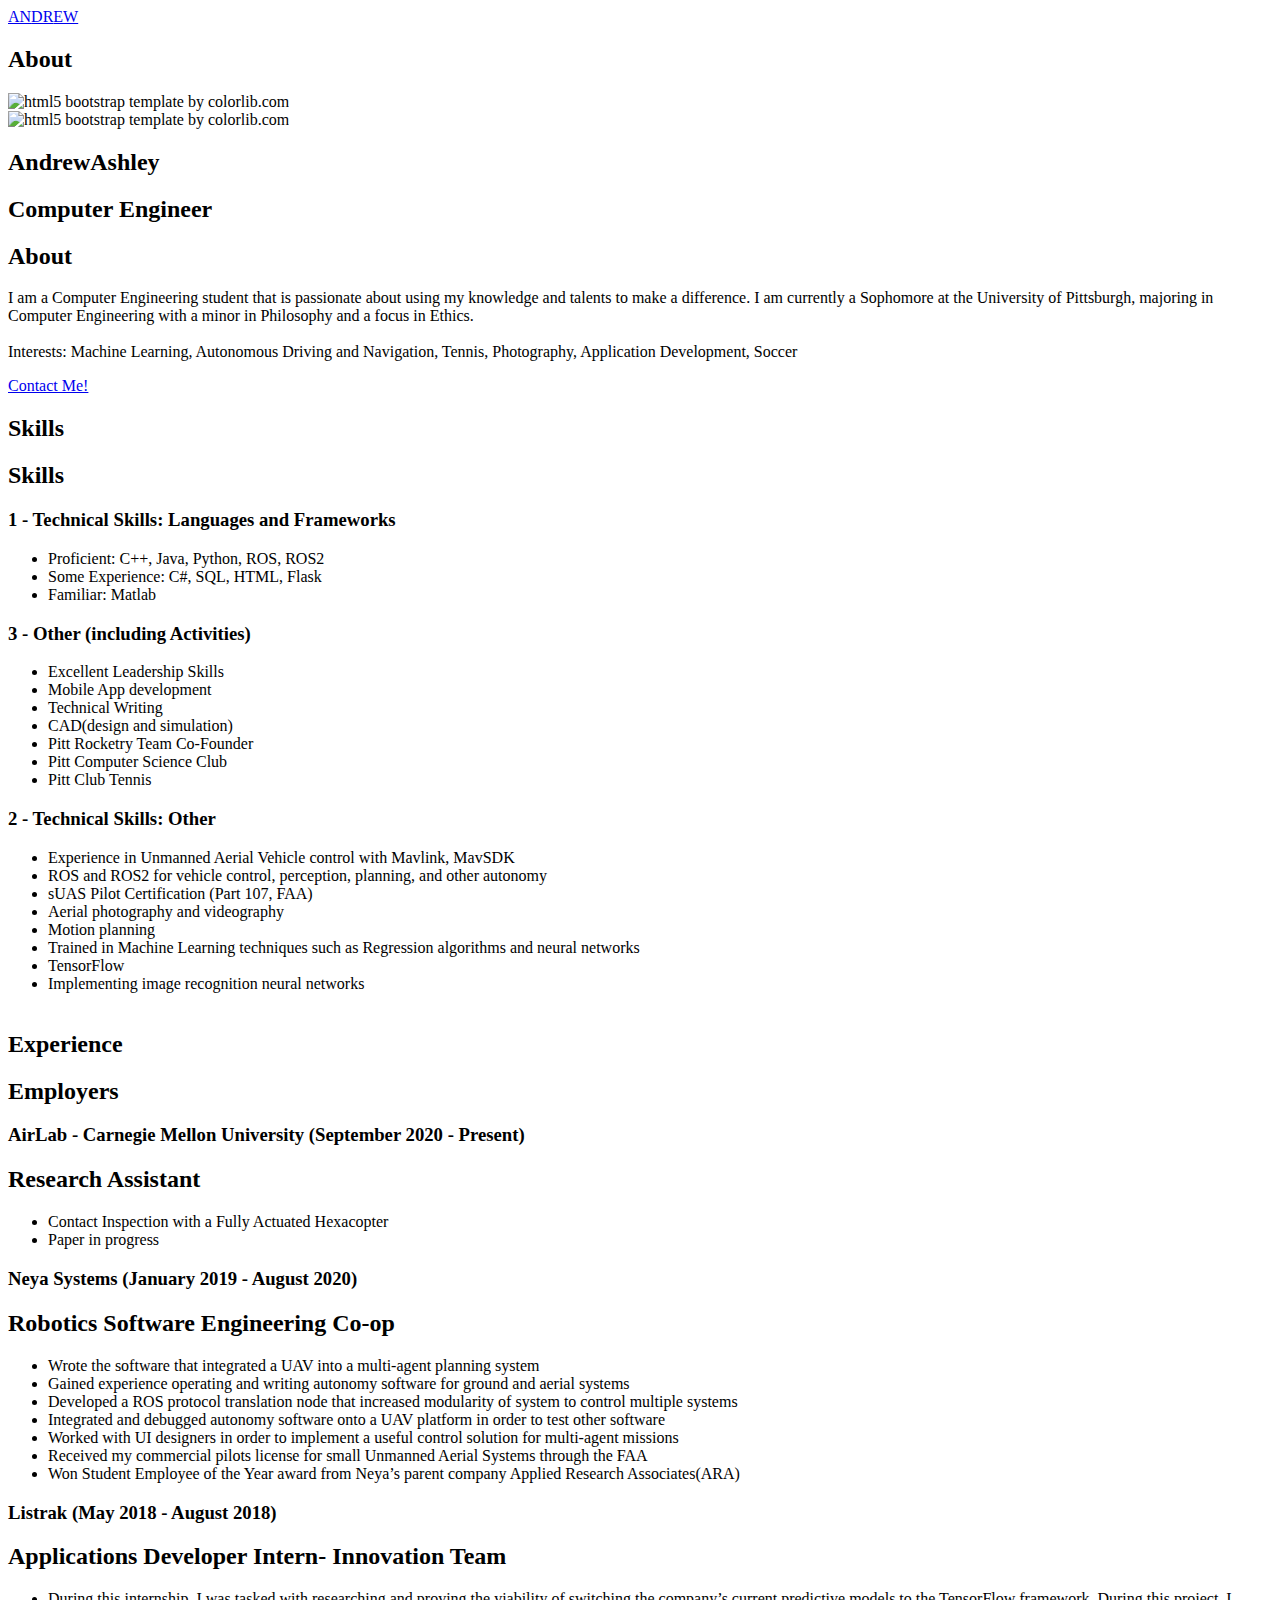
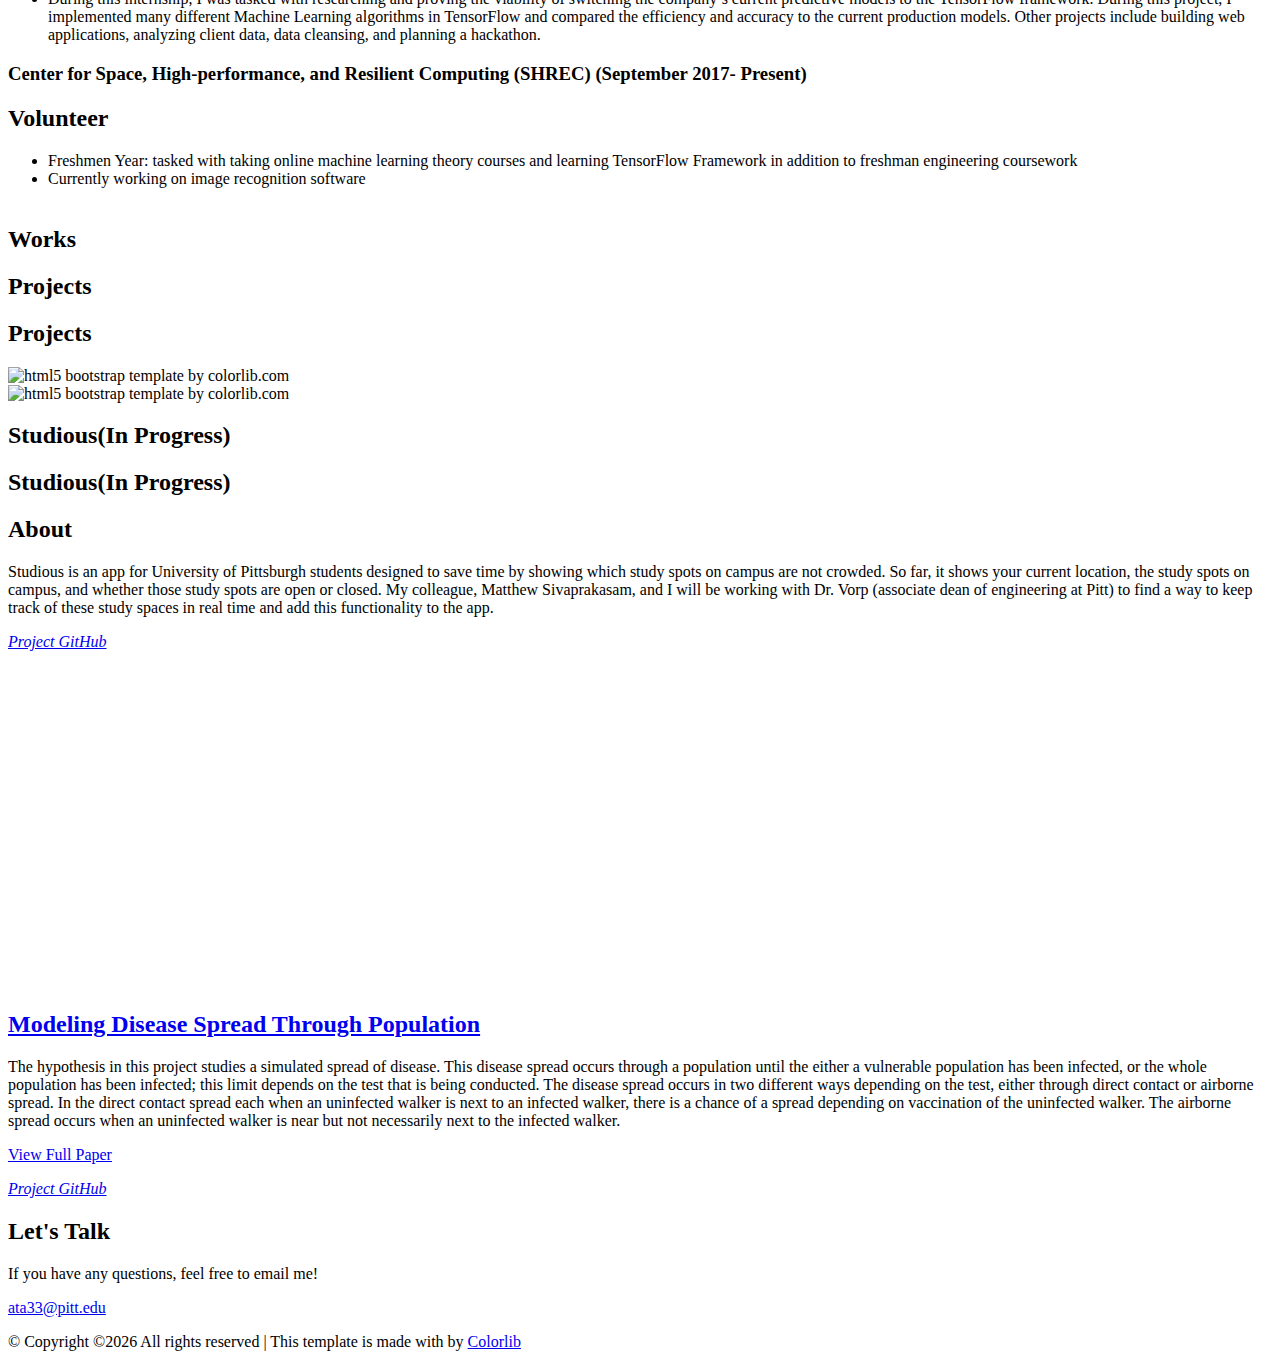
==== index.html @ 9982edd4 "Add files via upload" ====
<!DOCTYPE HTML>
<html>
	<head>
	<meta charset="utf-8">
	<meta http-equiv="X-UA-Compatible" content="IE=edge">
	<title>Andrew Ashley</title>
	<meta name="viewport" content="width=device-width, initial-scale=1">
	<meta name="description" content="" />
	<meta name="keywords" content="" />
	<meta name="author" content="" />

  <!-- Facebook and Twitter integration -->
	<meta property="og:title" content=""/>
	<meta property="og:image" content=""/>
	<meta property="og:url" content=""/>
	<meta property="og:site_name" content=""/>
	<meta property="og:description" content=""/>
	<meta name="twitter:title" content="" />
	<meta name="twitter:image" content="" />
	<meta name="twitter:url" content="" />
	<meta name="twitter:card" content="" />

	<!-- Place favicon.ico and apple-touch-icon.png in the root directory -->
	<link rel="shortcut icon" href="favicon.ico">

	<link href="https://fonts.googleapis.com/css?family=Karla:400,700" rel="stylesheet">
	<link href="https://fonts.googleapis.com/css?family=Playfair+Display:400,400i,700" rel="stylesheet">

	<!-- Animate.css -->
	<link rel="stylesheet" href="css/animate.css">
	<!-- Icomoon Icon Fonts-->
	<link rel="stylesheet" href="css/icomoon.css">
	<!-- Bootstrap  -->
	<link rel="stylesheet" href="css/bootstrap.css">
	<!-- Owl Carousel -->
	<link rel="stylesheet" href="css/owl.carousel.min.css">
	<link rel="stylesheet" href="css/owl.theme.default.min.css">
	<!-- Magnific Popup -->
	<link rel="stylesheet" href="css/magnific-popup.css">

	<link rel="stylesheet" href="css/style.css">


	<!-- Modernizr JS -->
	<script src="js/modernizr-2.6.2.min.js"></script>
	<!-- FOR IE9 below -->
	<!--[if lt IE 9]>
	<script src="js/respond.min.js"></script>
	<![endif]-->

	</head>
	<body>

	<!--<nav id="colorlib-main-nav" role="navigation">
		<a href="#" class="js-colorlib-nav-toggle colorlib-nav-toggle active"><i></i></a>
		<div class="js-fullheight colorlib-table">
			<div class="colorlib-table-cell js-fullheight">
				<div class="row">
					<div class="col-md-12">
						<div class="form-group">
							<input type="text" class="form-control" id="search" placeholder="Enter any key to search...">
							<button type="submit" class="btn btn-primary"><i class="icon-search3"></i></button>
						</div>
					</div>
				</div>
				<div class="row">
					<div class="col-md-12">
						<ul>
							<li class="active"><a href="index.html">Home</a></li>
							<li><a href="work.html">Work</a></li>
							<li><a href="about.html">About</a></li>
							<li><a href="contact.html">Contact</a></li>
						</ul>
					</div>
				</div>
			</div>
		</div>
	</nav>
	-->
	<div id="colorlib-page">
		<header>
			<div class="container">
				<div class="row">
					<div class="col-md-12">
						<div class="colorlib-navbar-brand">
							<a class="colorlib-logo" href="index.html"><span>AN</span><span>DR</span><span>EW</span></a>
						</div>
						<a href="#" class="js-colorlib-nav-toggle colorlib-nav-toggle"><i></i></a>
					</div>
				</div>
			</div>
		</header>
		<div id="colorlib-about">
			<div class="container">
				<div class="row text-center">
					<h2 class="bold">About</h2>
				</div>
				<div class="row">
					<div class="col-md-5 animate-box">
						<div class="owl-carousel3">
							<div class="item">
								<img class="img-responsive about-img" src="images/about.jpg" alt="html5 bootstrap template by colorlib.com">
							</div>
							<div class="item">
								<img class="img-responsive about-img" src="images/about-2.jpg" alt="html5 bootstrap template by colorlib.com">
							</div>
						</div>
					</div>
					<div class="col-md-6 col-md-push-1 animate-box">
						<div class="about-desc">
							<div class="owl-carousel3">
								<div class="item">
									<h2><span>Andrew</span><span>Ashley</span></h2>
								</div>
								<div class="item">
									<h2><span>Computer Engineer</span></h2>
								</div>
							</div>
							<div class="desc">
								<div class="rotate">
									<h2 class="heading">About</h2>
								</div>
								<p>I am a Computer Engineering student that is passionate about using my knowledge and talents to make a difference. I am currently a Sophomore at the University of Pittsburgh, majoring in Computer Engineering with a minor in Philosophy and a focus in Ethics.
								<br><br/>
								Interests: Machine Learning, Autonomous Driving and Navigation, Tennis, Photography, Application Development, Soccer
								</p>
								<p class="colorlib-social-icons">
									<a href="https://www.linkedin.com/in/andrew-ashley"><i class="icon-linkedin"></i></a>
									<a href="contact.html#"><i class="icon-envelope2"></i></a>
									<a href="https://github.com/ata33"><i class="icon-github"></i></a>
									<a href="contact.html#"><i class="icon-map5"></i></a>

								</p>
								<p><a href="contact.html#" class="btn btn-primary btn-outline">Contact Me!</a></p>
							</div>
						</div>
					</div>
				</div>
			</div>
		</div>
		<div id="colorlib-services">
			<div class="container">
				<div class="row text-center">
					<h2 class="bold">Skills</h2>
				</div>
				<div class="row">
					<div class="col-md-12">
						<div class="services-flex">
							<div class="one-third">
								<div class="row">
									<div class="col-md-12 col-md-offset-0 animate-box intro-heading">
										<!--<span>My Services</span>-->
										<!--<h2>Here Are Some of My Skills</h2>-->
									</div>
								</div>
								<div class="row">
									<div class="col-md-12">
										<div class="rotate">
											<h2 class="heading">Skills</h2>
										</div>
									</div>
									<div class="col-md-6">
										<div class="services animate-box">
											<h3>1 - Technical Skills: Languages and Frameworks</h3>
											<ul>
												<li>Proficient: C++, Java, Python, ROS, ROS2</li>
												<li>Some Experience: C#, SQL, HTML, Flask</li>
												<li>Familiar: Matlab</li>


											</ul>
										</div>
										<div class="services animate-box">
											<h3>3 - Other (including Activities)</h3>
											<ul>
												<li>Excellent Leadership Skills</li>
												<li>Mobile App development</li>
												<li>Technical Writing</li>
												<li>CAD(design and simulation)</li>
												<li>Pitt Rocketry Team Co-Founder</li>
												<li>Pitt Computer Science Club</li>
												<li>Pitt Club Tennis</li>
											</ul>
										</div>
									</div>
									<div class="col-md-6">
										<div class="services animate-box">
											<h3>2 - Technical Skills: Other</h3>
											<ul>
												<li>Experience in Unmanned Aerial Vehicle control with Mavlink, MavSDK</li>
												<li>ROS and ROS2 for vehicle control, perception, planning, and other autonomy</li>
												<li>sUAS Pilot Certification (Part 107, FAA)</li>
												<li>Aerial photography and videography</li>
												<li>Motion planning</li>
												<li>Trained in Machine Learning techniques such as Regression algorithms and neural networks</li>
												<li>TensorFlow</li>
												<li>Implementing image recognition neural networks									</li>
												<br>
											</ul>
										</div>
									</div>
								</div>
							</div>
							<div class="one-forth services-img" style="background-image: url(images/walking.gif);">
							</div>
						</div>
					</div>
				</div>
			</div>
		</div>
<div id="colorlib-services">
			<div class="container">
				<div class="row text-center">
					<h2 class="bold">Experience</h2>
				</div>
				<div class="row">
					<div class="col-md-12">
						<div class="services-flex">
							<div class="one-third">
								<div class="row">
									<div class="col-md-12 col-md-offset-0 animate-box intro-heading">
										<!--<span>My Services</span>-->
										<!--<h2>Here Are Some of My Skills</h2>-->
									</div>
								</div>
								<div class="row">
									<div class="col-md-12">
										<div class="rotate">
											<h2 class="heading">Employers</h2>
										</div>
									</div>
									<div class="col-md-12 col-md-offset-6">
										<div class="services animate-box">
											<h3>AirLab - Carnegie Mellon University (September 2020 - Present)</h3>
											<h2>Research Assistant</h2>
											<ul>
												<li>Contact Inspection with a Fully Actuated Hexacopter</li>
												<li>Paper in progress</li>
											</ul>
										</div>
										<div class="col-md-12">
											<div class="services animate-box">
												<h3>Neya Systems (January 2019 - August 2020)</h3>
												<h2>Robotics Software Engineering Co-op</h2>
												<ul>
													<li>Wrote the software that integrated a UAV into a multi-agent planning system</li>
													<li>Gained experience operating and writing autonomy software for ground and aerial systems </li>
													<li>Developed a ROS protocol translation node that increased modularity of system to control multiple systems</li>
													<li>Integrated and debugged autonomy software onto a UAV platform in order to test other software</li>
													<li>Worked with UI designers in order to implement a useful control solution for multi-agent missions</li>
													<li>Received my commercial pilots license for small Unmanned Aerial Systems through the FAA </li>
													<li>Won Student Employee of the Year award from Neya’s parent company Applied Research Associates(ARA)</li>

												</ul>
											</div>
										</div>
									<div class="col-md-12">
										<div class="services animate-box">
											<h3>Listrak (May 2018 - August 2018)</h3>
											<h2>Applications Developer Intern- Innovation Team</h2>
											<ul>
												<li> During this internship, I was tasked with researching and proving the viability of switching the company’s current predictive models to the TensorFlow framework. During this project, I implemented many different Machine Learning algorithms in TensorFlow and compared the efficiency and accuracy to the current production models. Other projects include building web applications, analyzing client data, data cleansing, and planning a hackathon. </li>

											</ul>
										</div>
									</div>
									<div class="col-md-12">
										<div class="services animate-box">
											<h3>Center for Space, High-performance, and Resilient Computing (SHREC) (September 2017- Present)</h3>
											<h2>Volunteer</h2>
											<ul>

												<li>Freshmen Year: tasked with taking online machine learning theory courses and learning TensorFlow Framework in addition to freshman engineering coursework</li>
												<li>Currently working on image recognition software</li>
												<br>
											</ul>
										</div>
									</div>
								</div>

							</div>

						</div>
						<!--<div class="one-forth services-img" style="background-image: url(images/listrak1.png);">
						</div>-->
					</div>
				</div>
			</div>
		</div>



		<div id="colorlib-work">
			<div class="container">
				<div class="row text-center">
					<h2 class="bold">Works</h2>
				</div>
				<div class="row">
					<div class="col-md-12 col-md-offset-0 text-center animate-box intro-heading">
						<h2>Projects</h2>
					</div>
				</div>
				<div class="row">
					<div class="col-md-12">
						<div class="rotate">
							<h2 class="heading">Projects</h2>
						</div>
					</div>
				</div>
				<div class="row">
					<!--<div class="col-md-12">
						<div class="work-entry animate-box">
							<a href="work.html" class="work-img" style="background-image: url(images/work-1.jpg);">
								<div class="display-t">
									<div class="work-name">
										<h2>Pursuing Best</h2>
									</div>
								</div>
							</a>
							<div class="col-md-4 col-md-offset-4">
								<div class="desc">
									<p>Far far away, behind the word mountains, far from the countries Vokalia and Consonantia, there live the blind texts. Separated they live in Bookmarksgrove right at the coast of the Semantics, a large language ocean.</p>
									<p class="read"><a href="#">View details</a></p>
								</div>
							</div>
						</div>
					</div>-->

					<div class="col-md-5 animate-box">
						<div class="owl-carousel3">
							<div class="item">
								<img class="img-responsive about-img" src="images/mainscreen.jpg" alt="html5 bootstrap template by colorlib.com">
							</div>
							<div class="item">
								<img class="img-responsive about-img" src="images/mainscreen.jpg" alt="html5 bootstrap template by colorlib.com">
							</div>
						</div>
					</div>
					<div class="col-md-6 col-md-push-1 animate-box">
						<div class="about-desc">
							<div class="owl-carousel3">
								<div class="item">
									<h2><span>Studious(In Progress)</span></h2>
								</div>
								<div class="item">
									<h2><span>Studious(In Progress)</span></h2>
								</div>
							</div>
							<div class="desc">
								<div class="rotate">
									<h2 class="heading">About</h2>
								</div>
								<p>Studious is an app for University of Pittsburgh students designed to save time by showing which study spots on campus are not crowded. So far, it shows your current location, the study spots on campus, and whether those study spots are open or closed. My colleague, Matthew Sivaprakasam, and I will be working with Dr. Vorp (associate dean of engineering at Pitt) to find a way to keep track of these study spaces in real time and add this functionality to the app. </p>
								<p class="colorlib-social-icons">
									<a href="#"><i class="icon-github"> Project GitHub</i></a>
								</p>
								<br></br><br></br><br></br><br></br><br></br><br></br><br></br><br></br><br></br>
							</div>
						</div>
					</div>


					<div class="col-md-12">
						<div class="work-entry animate-box">
							<a href="work.html" class="work-img" style="background-image: url(images/city.jpg);">
								<div class="display-t">
									<div class="work-name">
										<h2>Modeling Disease Spread Through Population</h2>
									</div>
								</div>
							</a>
							<div class="col-md-6 col-md-offset-3">
								<div class="desc">
									<p>The hypothesis in this project studies a simulated spread of disease. This disease spread occurs through a population until the either a vulnerable population has been infected, or the whole population has been infected; this limit depends on the test that is being conducted. The disease spread occurs in two different ways depending on the test, either through direct contact or airborne spread. In the direct contact spread each when an uninfected walker is next to an infected walker, there is a chance of a spread depending on vaccination of the uninfected walker. The airborne spread occurs when an uninfected walker is near but not necessarily next to the infected walker.</p>
									<p class="read"><a href="work.html#">View Full Paper</a></p>
									<p class="colorlib-social-icons">
									<a href="https://github.com/ata33/diseaseSpreadModel"><i class="icon-github"> Project GitHub</i></a>
								</p>
								</div>
							</div>
						</div>
					</div>
				</div>
			</div>
		</div>



		<!--<div id="colorlib-testimony">
			<div class="container">
				<div class="row text-center">
					<h2 class="bold">Testimonies</h2>
				</div>
				<div class="row">
					<div class="col-md-12 col-md-offset-0 text-center animate-box intro-heading">
						<span>Testimonies</span>
						<h2>Clients Says</h2>
					</div>
				</div>
				<div class="row">
					<div class="col-md-12">
						<div class="rotate">
							<h2 class="heading">Says</h2>
						</div>
					</div>
				</div>
				<div class="row animate-box">
					<div class="owl-carousel">
						<div class="item">
							<div class="col-md-12 text-center">
								<div class="testimony">
									<blockquote>
										<p>"A small river named Duden flows by their place and supplies it with the necessary regelialia.</p>
										<span>" &mdash; George Brooks</span>
									</blockquote>
								</div>
							</div>
						</div>
						<div class="item">
							<div class="col-md-12 text-center">
								<div class="testimony">
									<blockquote>
										<p>"Even the all-powerful Pointing has no control about the blind texts it is an almost unorthographic life One day however a small line of blind text by the name of Lorem Ipsum decided to leave for the far World of Grammar.</p>
										<span>" &mdash; Daniel Foster</span>
									</blockquote>
								</div>
							</div>
						</div>
						<div class="item">
							<div class="col-md-12 text-center">
								<div class="testimony">
									<blockquote>
										<p>"When she reached the first hills of the Italic Mountains, she had a last view back on the skyline of her hometown Bookmarksgrove</p>
										<span>" &mdash; Liam Jenkins</span>
									</blockquote>
								</div>
							</div>
						</div>
					</div>
				</div>
			</div>
		</div>-->

		<footer>
			<div id="footer">
				<div class="container">
					<div class="row">
						<div class="col-md-12">
							<div class="row">
								<div class="col-md-10">
									<h2>Let's Talk</h2>
									<p>If you have any questions, feel free to email me!</p>
									<p><a href="#">ata33@pitt.edu</a></p>
									<p class="colorlib-social-icons">
										<a href="https://www.linkedin.com/in/andrew-ashley"><i class="icon-linkedin"></i></a>
										<a href="contact.html#"><i class="icon-envelope2"></i></a>
										<a href="#"><i class="icon-github"></i></a>
										<a href="contact.html#"><i class="icon-map5"></i></a>
									</p>
								</div>
							</div>
						</div>
						<!--<div class="col-md-4 col-pb-sm">
							<h2>Latest Blog</h2>
							<div class="f-entry">
								<a href="#" class="featured-img" style="background-image: url(images/img-1.jpg);"></a>
								<div class="desc">
									<span>February 15, 2018</span>
									<h3><a href="#">Art Gallery in Japan</a></h3>
								</div>
							</div>
							<div class="f-entry">
								<a href="#" class="featured-img" style="background-image: url(images/img-2.jpg);"></a>
								<div class="desc">
									<span>February 9, 2018</span>
									<h3><a href="#">A Japanese Constellation</a></h3>
								</div>
							</div>
							<div class="f-entry">
								<a href="#" class="featured-img" style="background-image: url(images/img-3.jpg);"></a>
								<div class="desc">
									<span>February 15, 2018</span>
									<h3><a href="#">Road Trip</a></h3>
								</div>
							</div>
						</div>
						<div class="col-md-4 col-pb-sm">
							<h2>Newsletter</h2>
							<p>A small river named Duden flows by their place and supplies it with the necessary regelialia</p>
							<div class="subscribe text-center">
								<div class="form-group">
									<input type="text" class="form-control text-center" placeholder="Enter Email address">
									<input type="submit" value="Subscribe" class="btn btn-primary btn-custom">
								</div>
							</div>
						</div>
					</div>-->
					<div class="row">
						<div class="col-md-12 text-center">
							<p>
								&copy; <!-- Link back to Colorlib can't be removed. Template is licensed under CC BY 3.0. -->
Copyright &copy;<script>document.write(new Date().getFullYear());</script> All rights reserved | This template is made with <i class="icon-heart4" aria-hidden="true"></i> by <a href="https://colorlib.com" target="_blank">Colorlib</a>
<!-- Link back to Colorlib can't be removed. Template is licensed under CC BY 3.0. -->
							</p>
						</div>
					</div>
				</div>
			</div>
		</footer>

	</div>

	<!-- jQuery -->
	<script src="js/jquery.min.js"></script>
	<!-- jQuery Easing -->
	<script src="js/jquery.easing.1.3.js"></script>
	<!-- Bootstrap -->
	<script src="js/bootstrap.min.js"></script>
	<!-- Waypoints -->
	<script src="js/jquery.waypoints.min.js"></script>
	<!-- Owl Carousel -->
	<script src="js/owl.carousel.min.js"></script>
	<!-- Magnific Popup -->
	<script src="js/jquery.magnific-popup.min.js"></script>
	<script src="js/magnific-popup-options.js"></script>

	<!-- Main JS (Do not remove) -->
	<script src="js/main.js"></script>

	</body>
</html>
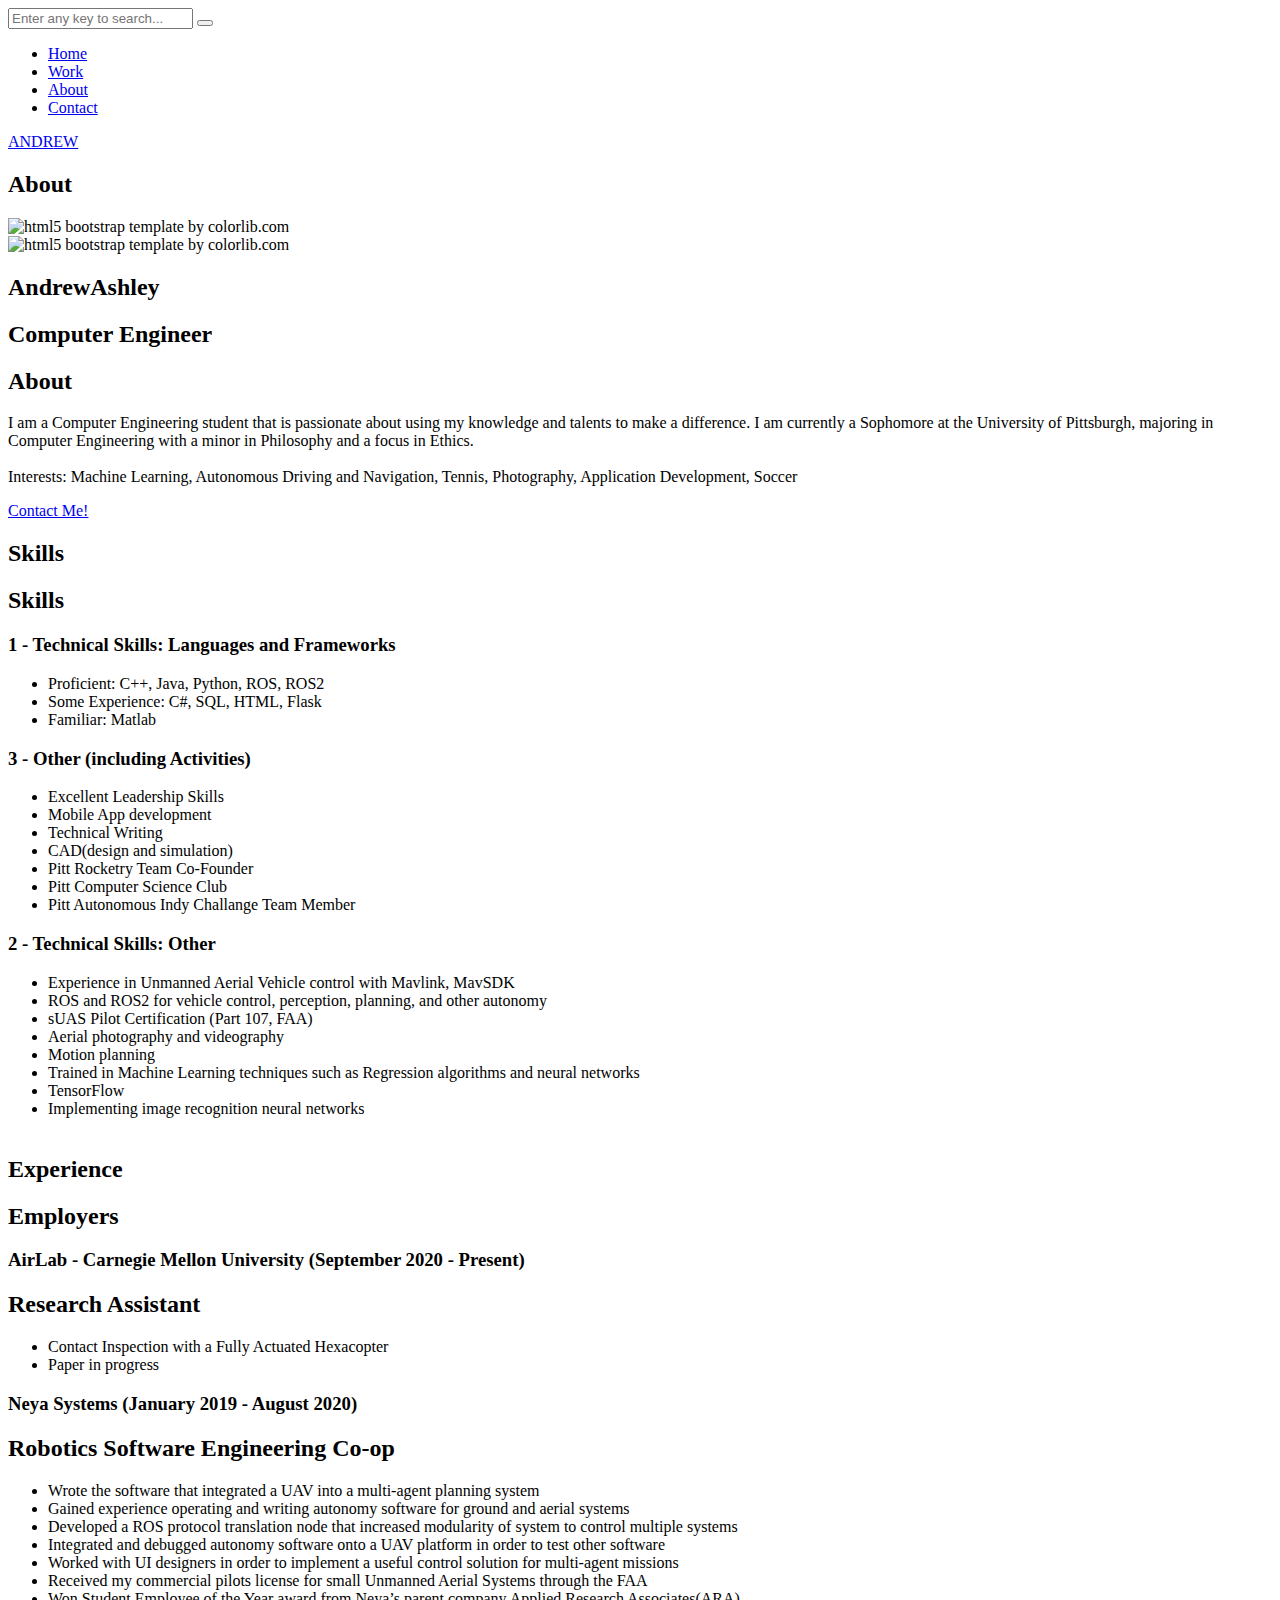
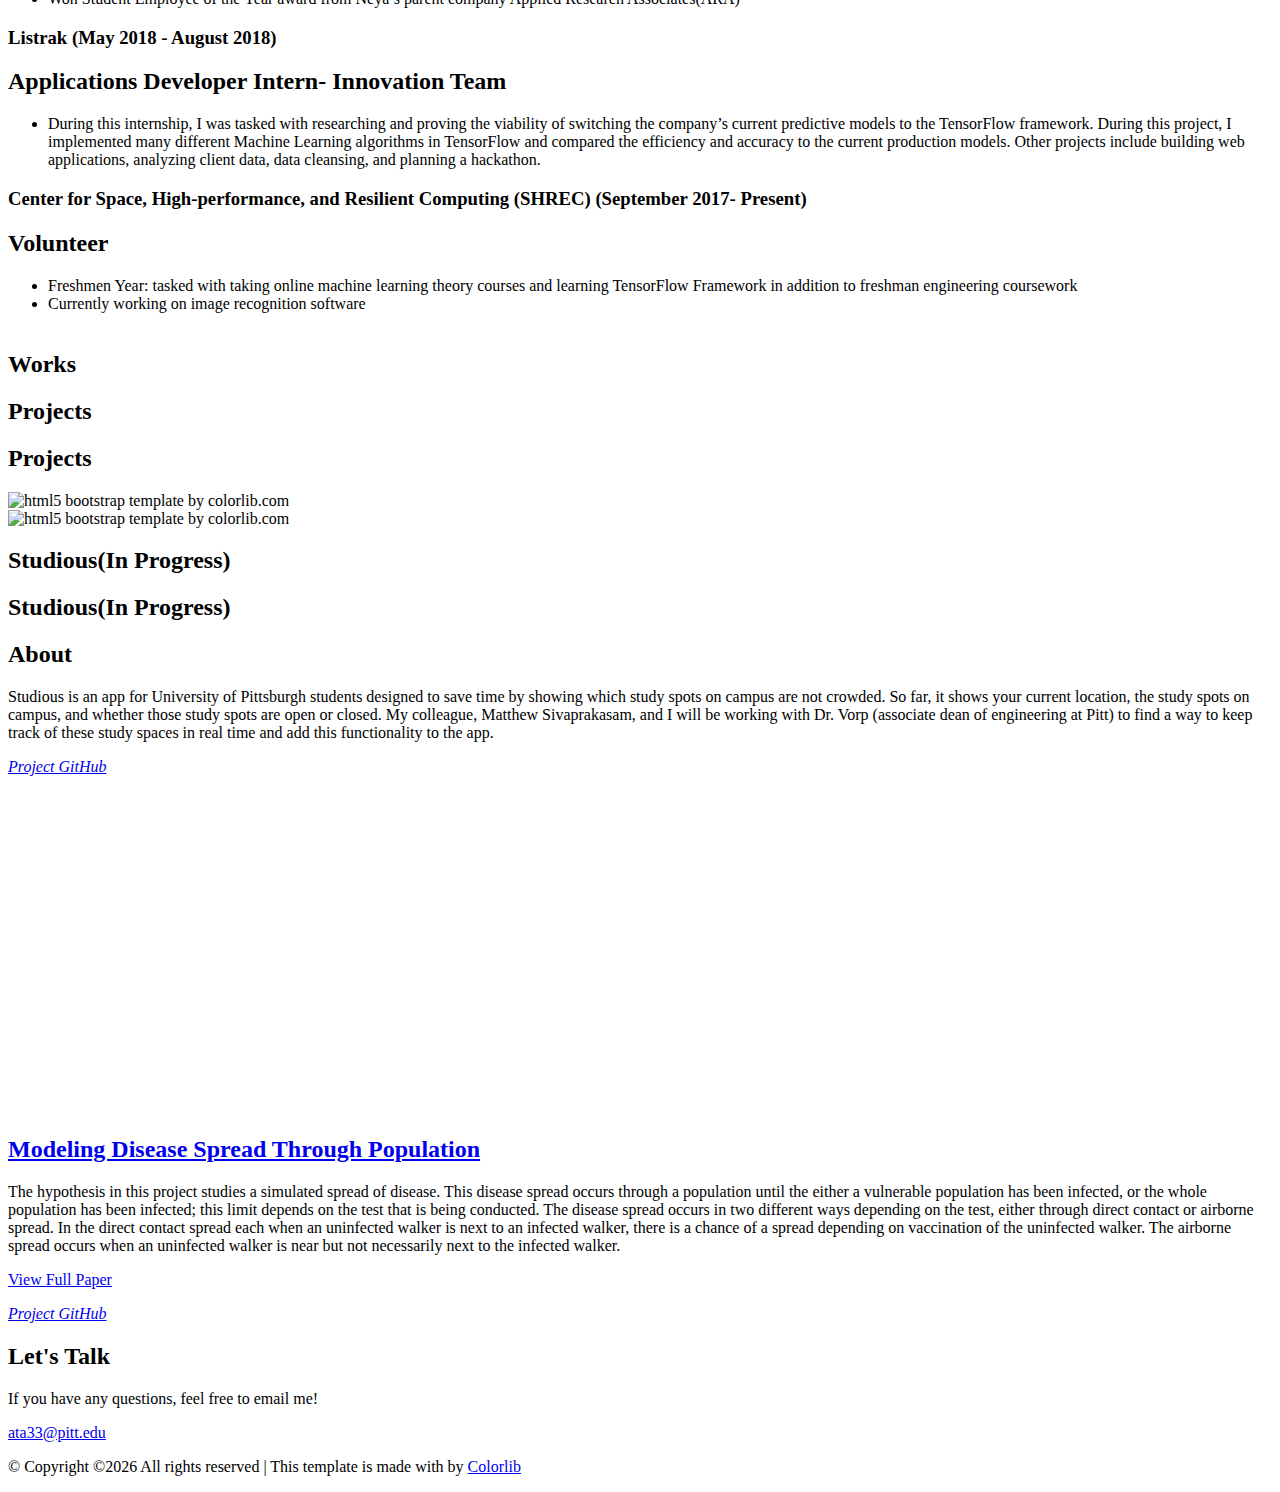
==== commit 5dcbee9c: "Add files via upload" ====
--- a/index.html
+++ b/index.html
@@ -51,7 +51,7 @@
 	</head>
 	<body>
 
-	<!--<nav id="colorlib-main-nav" role="navigation">
+	<nav id="colorlib-main-nav" role="navigation">
 		<a href="#" class="js-colorlib-nav-toggle colorlib-nav-toggle active"><i></i></a>
 		<div class="js-fullheight colorlib-table">
 			<div class="colorlib-table-cell js-fullheight">
@@ -76,7 +76,7 @@
 			</div>
 		</div>
 	</nav>
-	-->
+
 	<div id="colorlib-page">
 		<header>
 			<div class="container">
@@ -179,7 +179,7 @@
 												<li>CAD(design and simulation)</li>
 												<li>Pitt Rocketry Team Co-Founder</li>
 												<li>Pitt Computer Science Club</li>
-												<li>Pitt Club Tennis</li>
+												<li>Pitt Autonomous Indy Challange Team Member</li>
 											</ul>
 										</div>
 									</div>
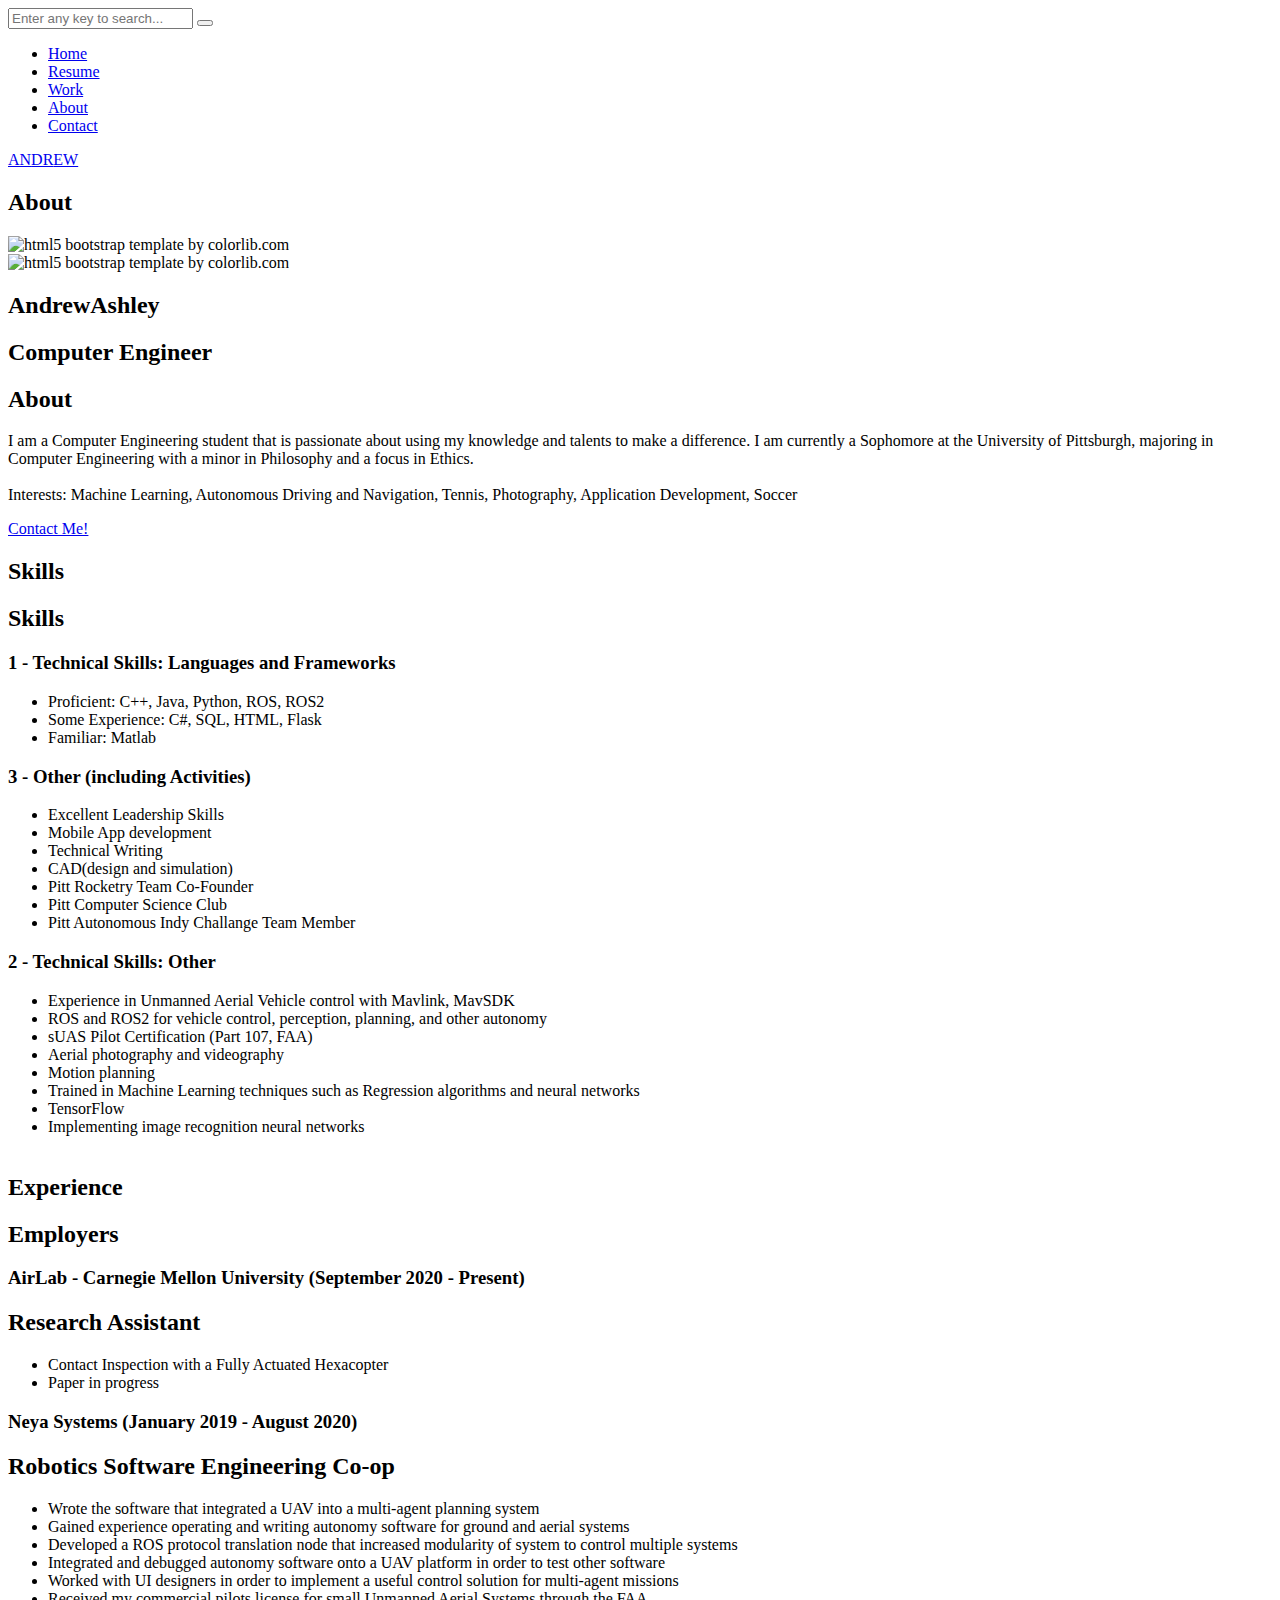
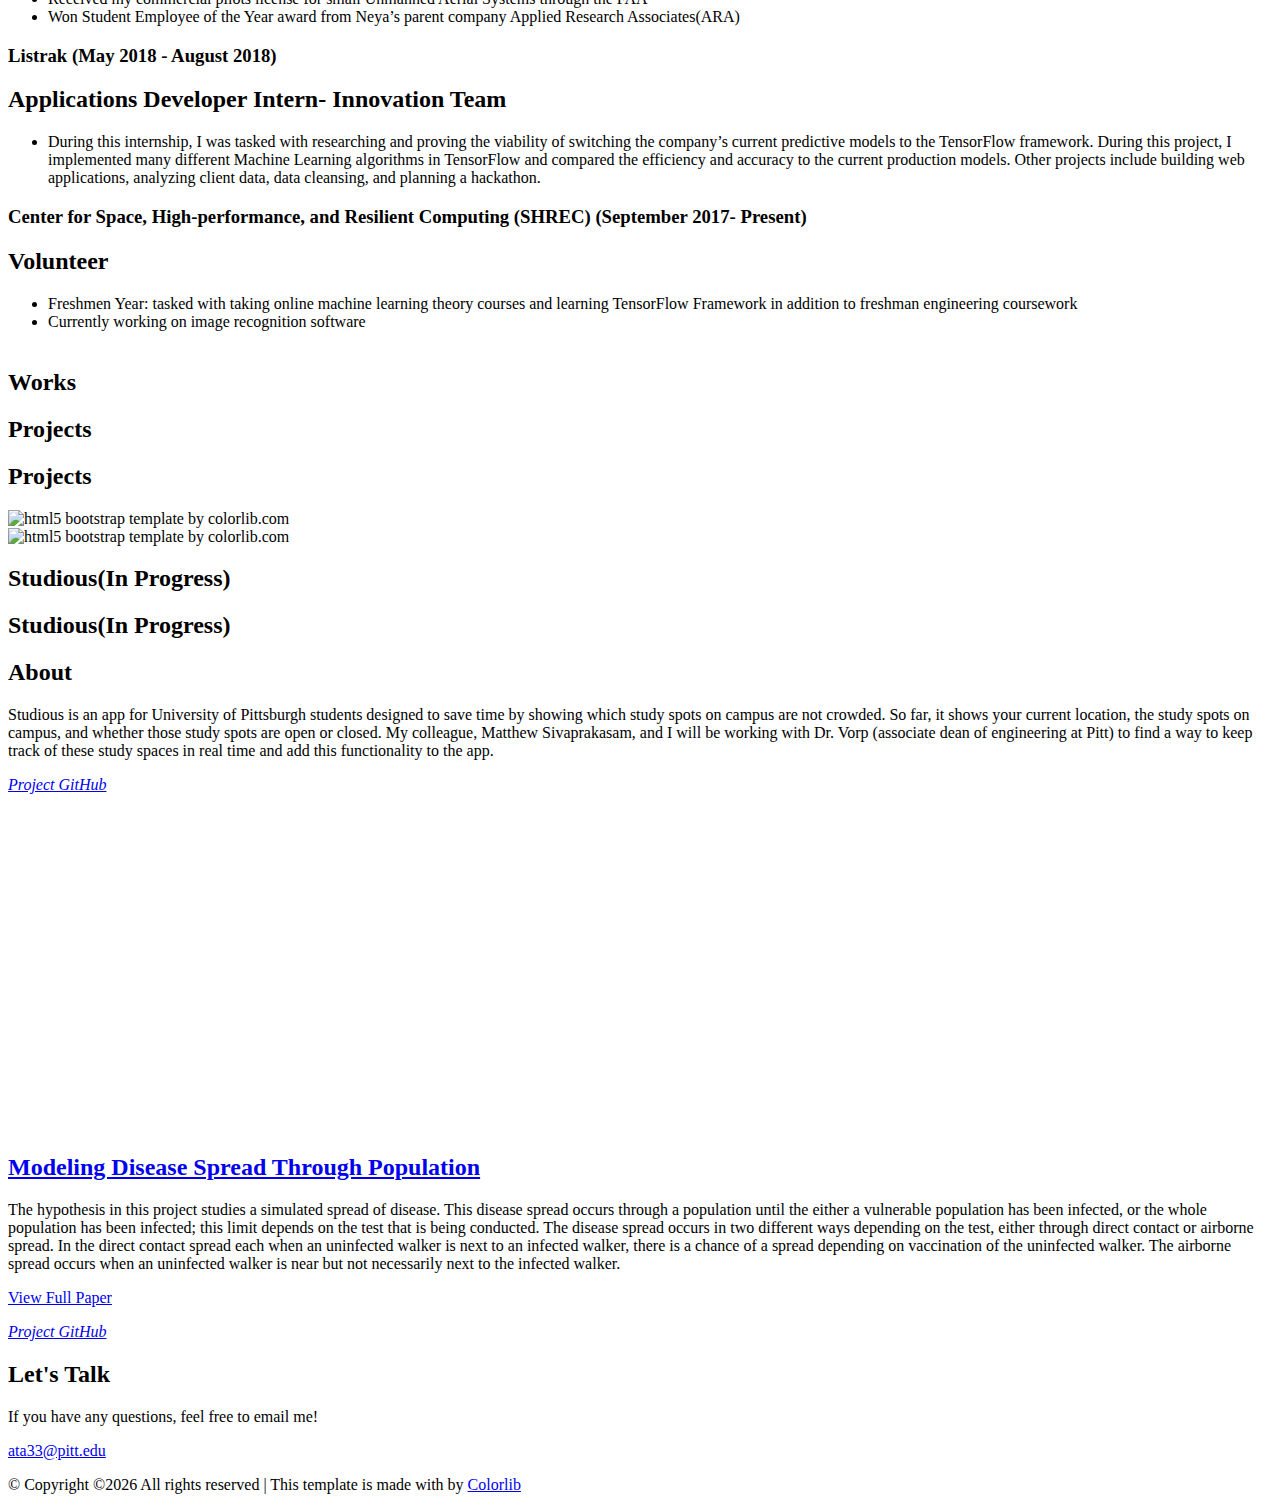
==== commit f74f2ddc: "Add files via upload" ====
--- a/index.html
+++ b/index.html
@@ -67,6 +67,7 @@
 					<div class="col-md-12">
 						<ul>
 							<li class="active"><a href="index.html">Home</a></li>
+							<li><a href="work.html">Resume</a></li>
 							<li><a href="work.html">Work</a></li>
 							<li><a href="about.html">About</a></li>
 							<li><a href="contact.html">Contact</a></li>
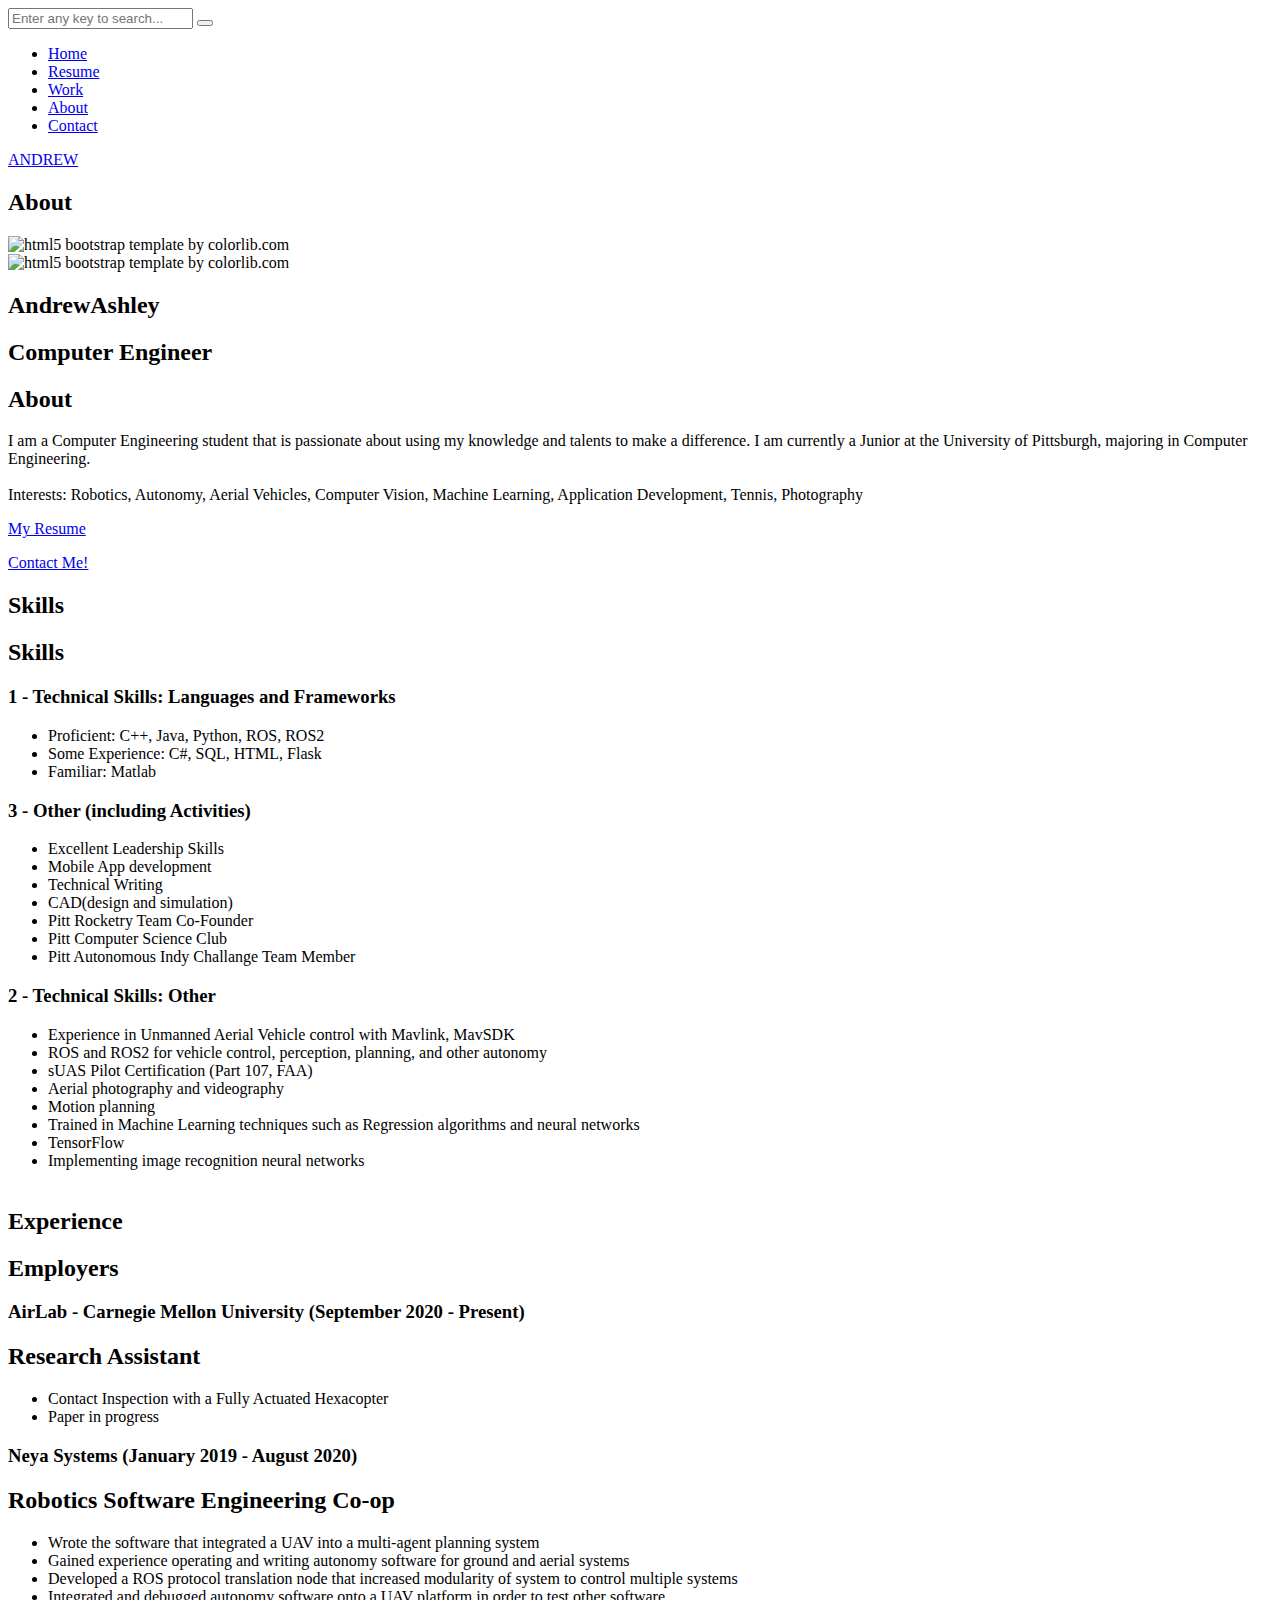
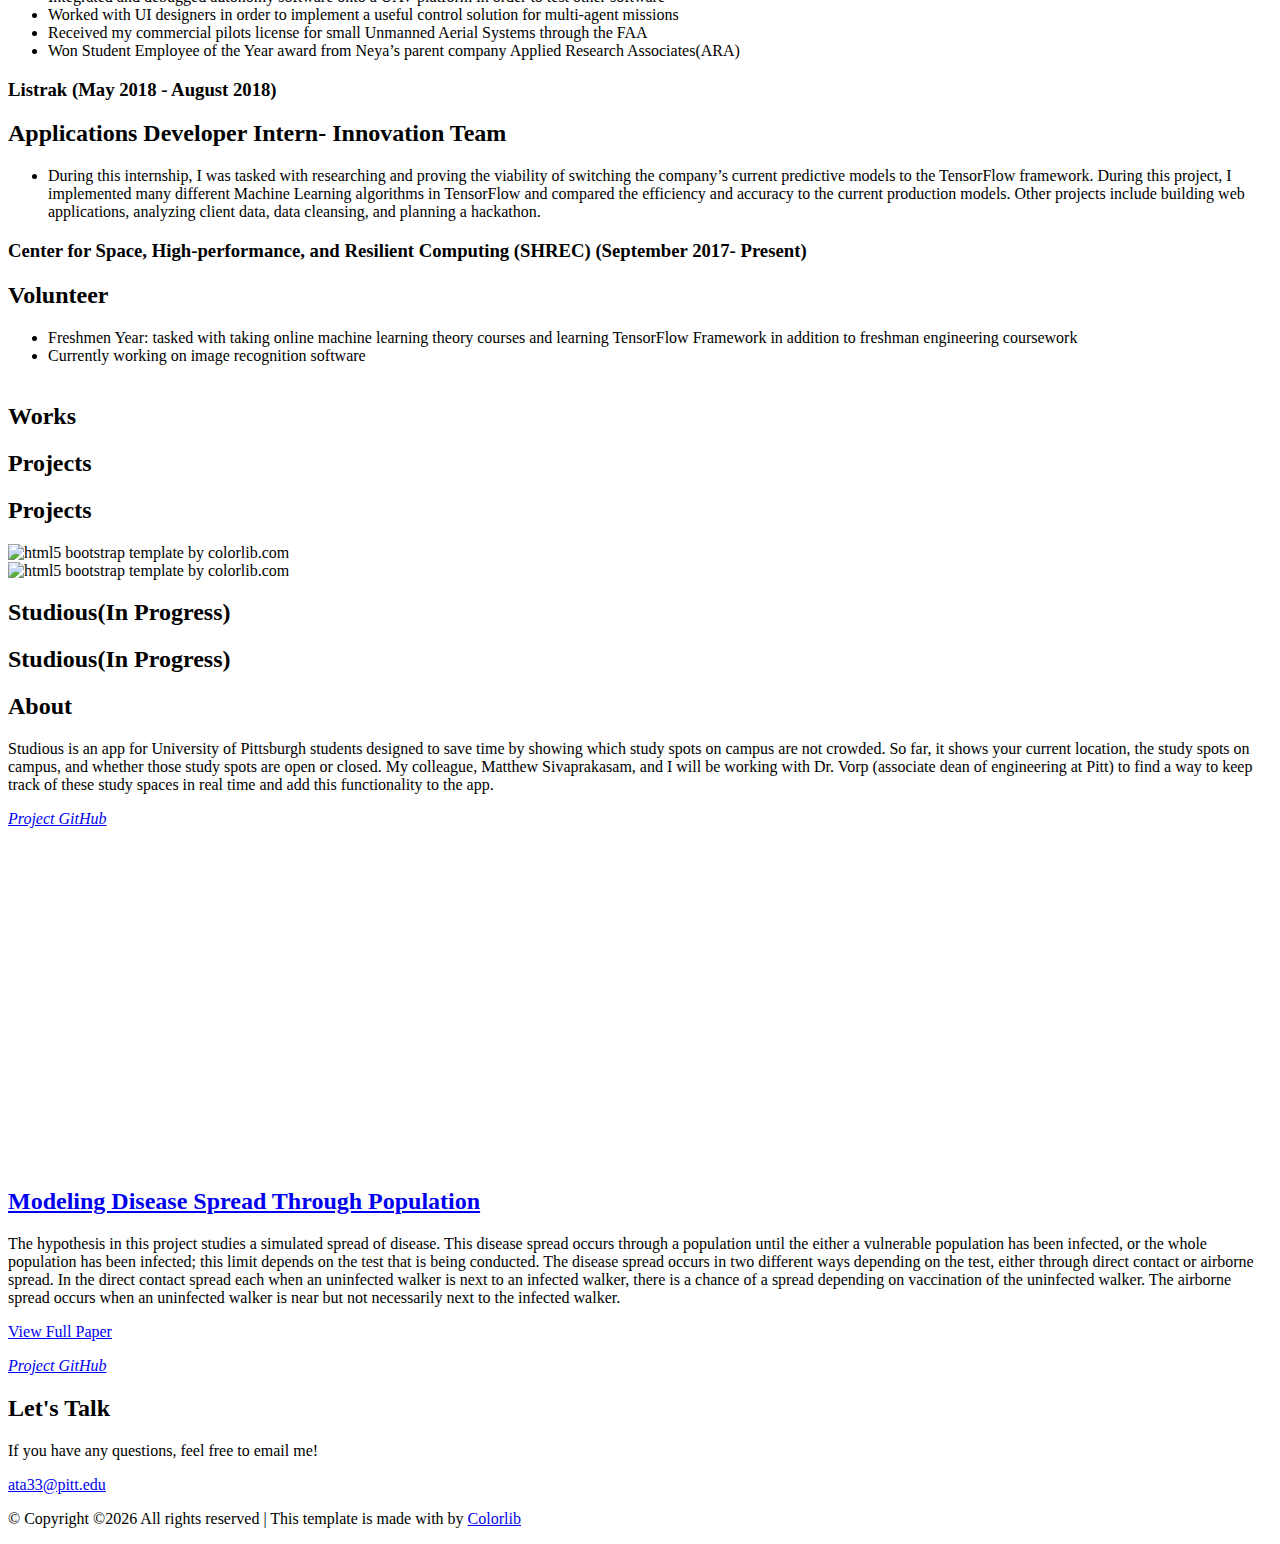
==== commit 2cc20d64: "Add files via upload" ====
--- a/index.html
+++ b/index.html
@@ -67,7 +67,7 @@
 					<div class="col-md-12">
 						<ul>
 							<li class="active"><a href="index.html">Home</a></li>
-							<li><a href="work.html">Resume</a></li>
+							<li><a href="resume.html">Resume</a></li>
 							<li><a href="work.html">Work</a></li>
 							<li><a href="about.html">About</a></li>
 							<li><a href="contact.html">Contact</a></li>
@@ -121,9 +121,9 @@
 								<div class="rotate">
 									<h2 class="heading">About</h2>
 								</div>
-								<p>I am a Computer Engineering student that is passionate about using my knowledge and talents to make a difference. I am currently a Sophomore at the University of Pittsburgh, majoring in Computer Engineering with a minor in Philosophy and a focus in Ethics.
+								<p>I am a Computer Engineering student that is passionate about using my knowledge and talents to make a difference. I am currently a Junior at the University of Pittsburgh, majoring in Computer Engineering.
 								<br><br/>
-								Interests: Machine Learning, Autonomous Driving and Navigation, Tennis, Photography, Application Development, Soccer
+								Interests: Robotics, Autonomy, Aerial Vehicles, Computer Vision, Machine Learning, Application Development, Tennis, Photography
 								</p>
 								<p class="colorlib-social-icons">
 									<a href="https://www.linkedin.com/in/andrew-ashley"><i class="icon-linkedin"></i></a>
@@ -132,6 +132,7 @@
 									<a href="contact.html#"><i class="icon-map5"></i></a>
 
 								</p>
+								<p><a href="resume.html#" class="btn btn-primary btn-outline">My Resume</a></p>
 								<p><a href="contact.html#" class="btn btn-primary btn-outline">Contact Me!</a></p>
 							</div>
 						</div>
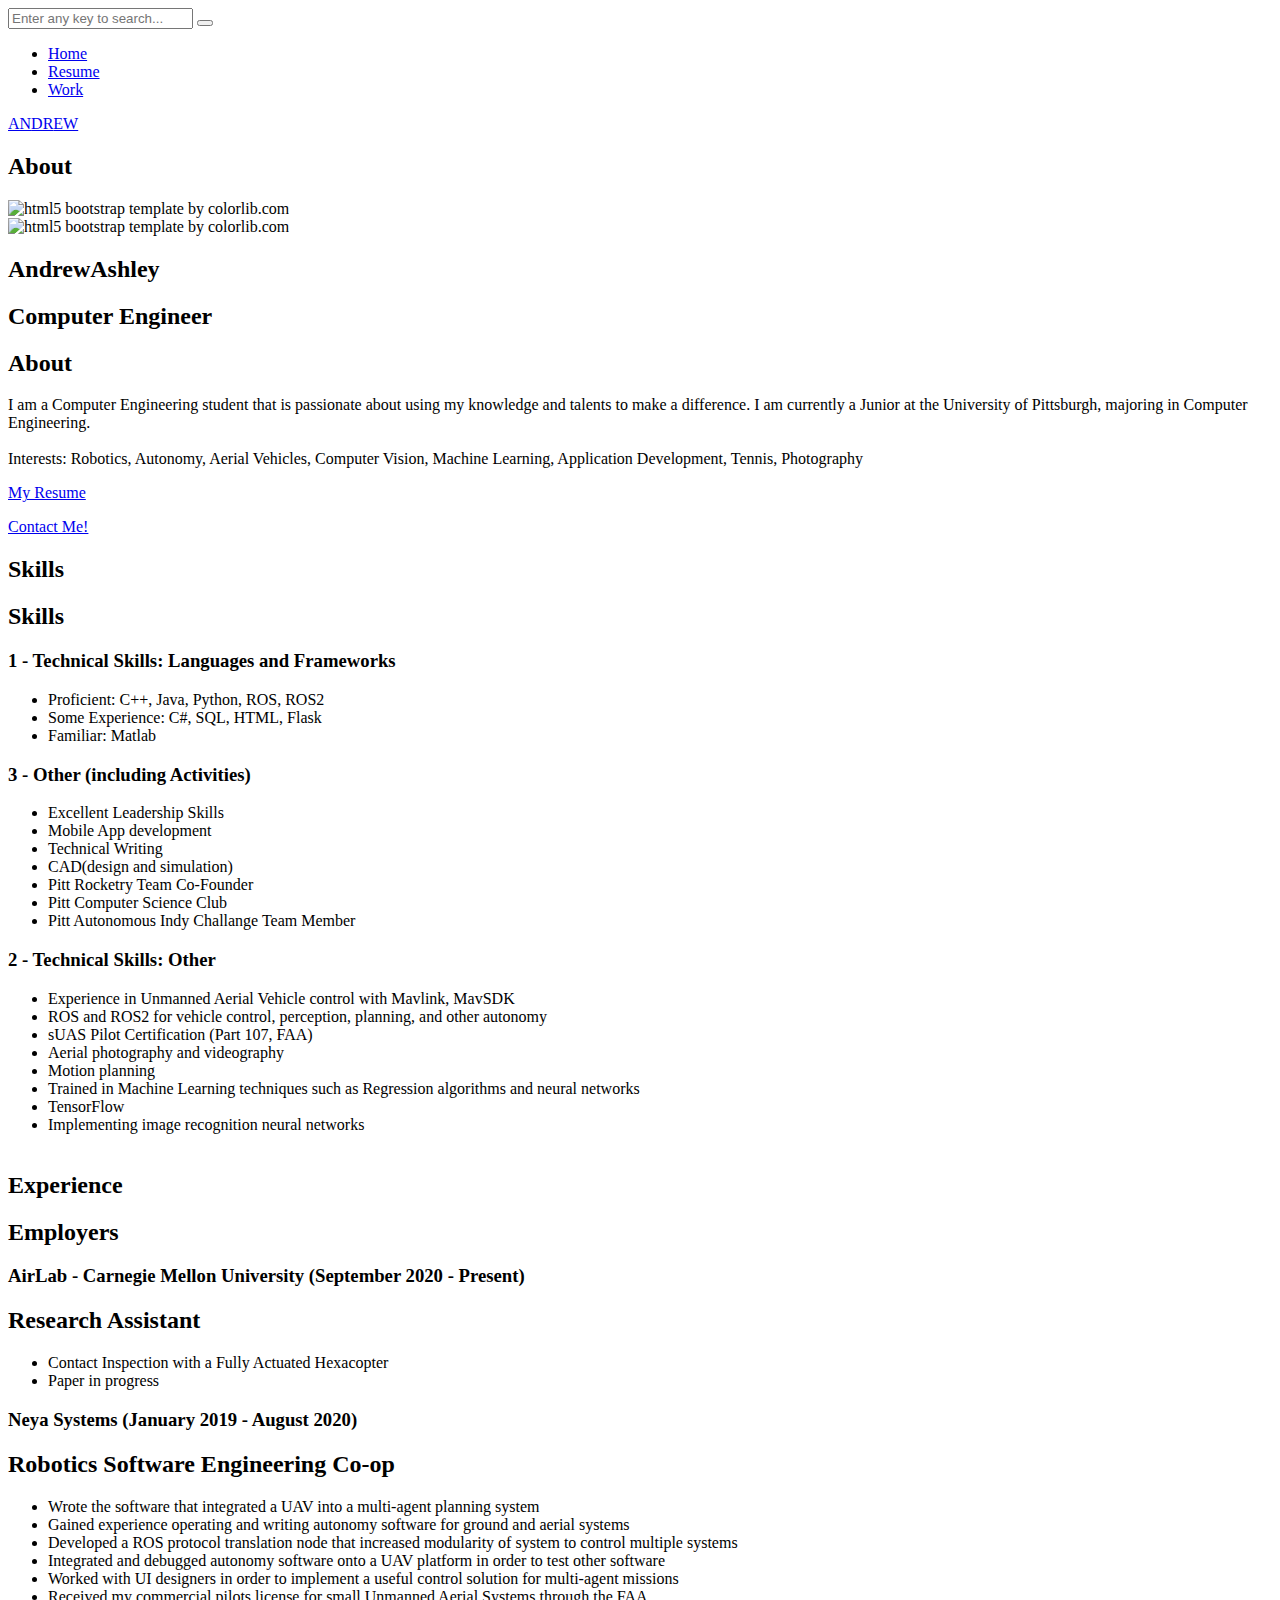
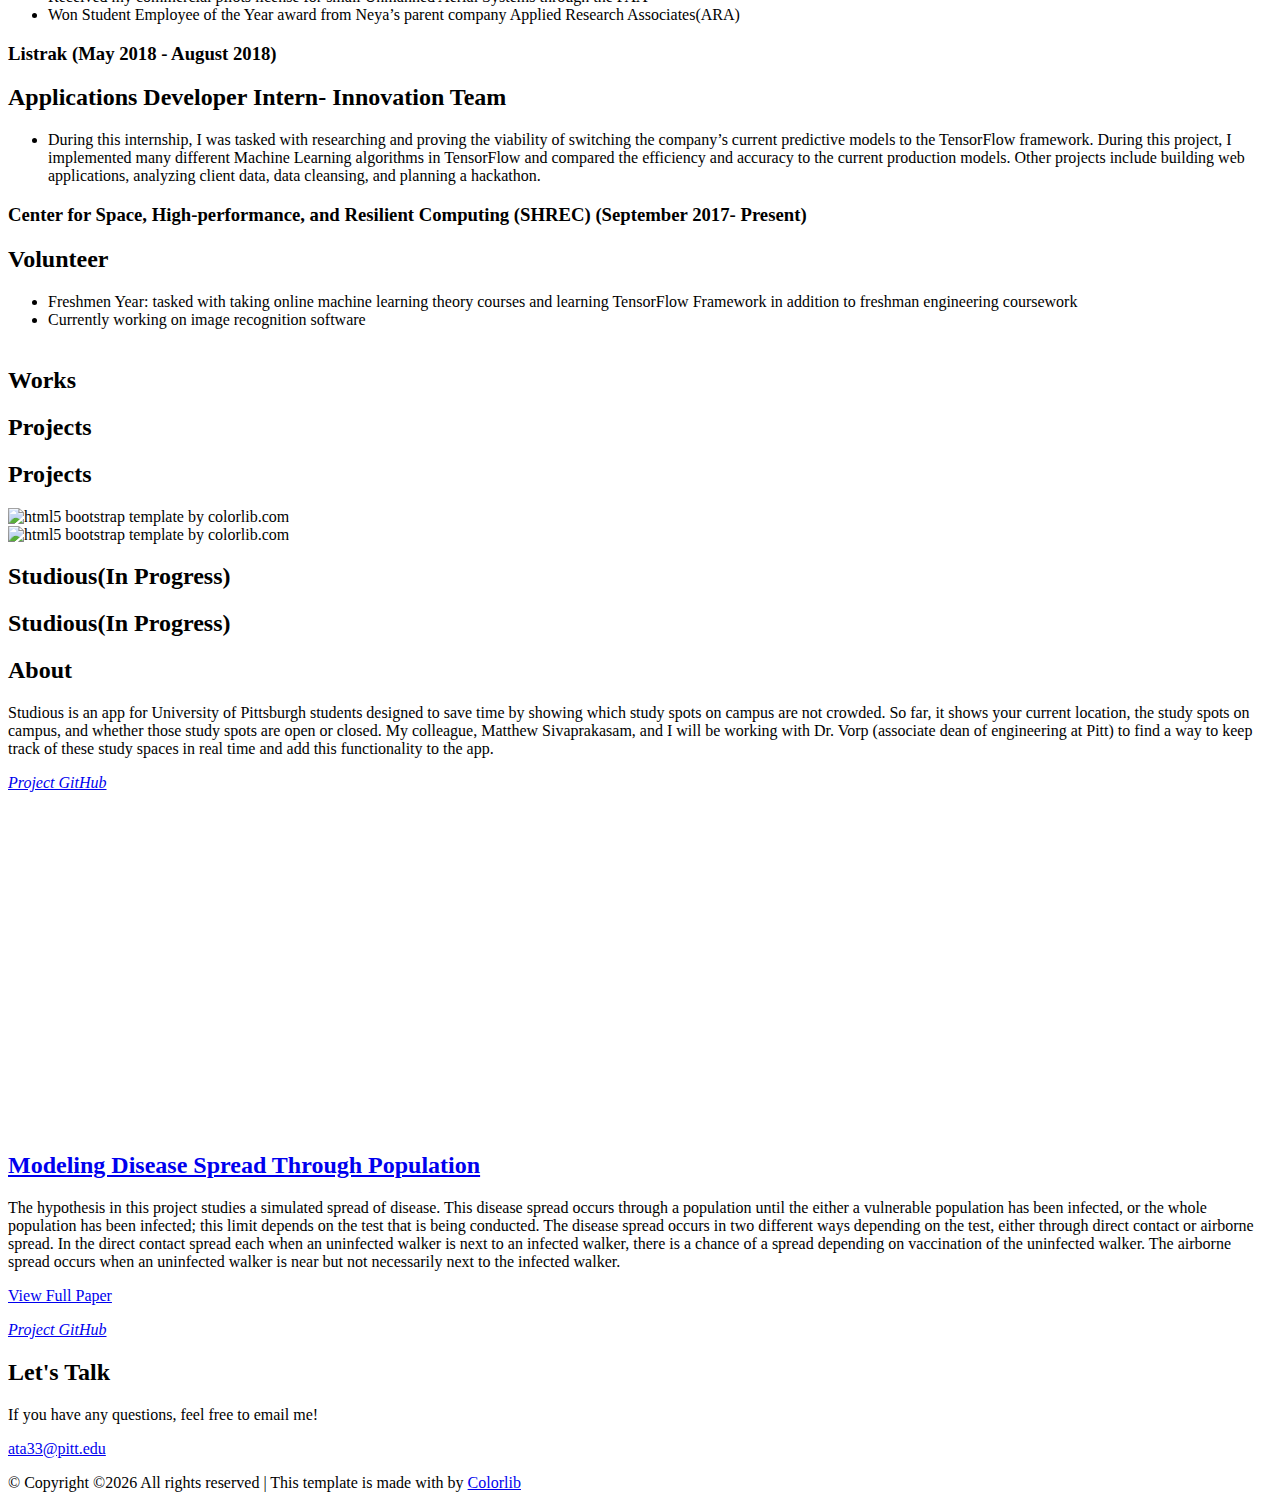
==== commit 588c2162: "Add files via upload" ====
--- a/index.html
+++ b/index.html
@@ -69,8 +69,6 @@
 							<li class="active"><a href="index.html">Home</a></li>
 							<li><a href="resume.html">Resume</a></li>
 							<li><a href="work.html">Work</a></li>
-							<li><a href="about.html">About</a></li>
-							<li><a href="contact.html">Contact</a></li>
 						</ul>
 					</div>
 				</div>
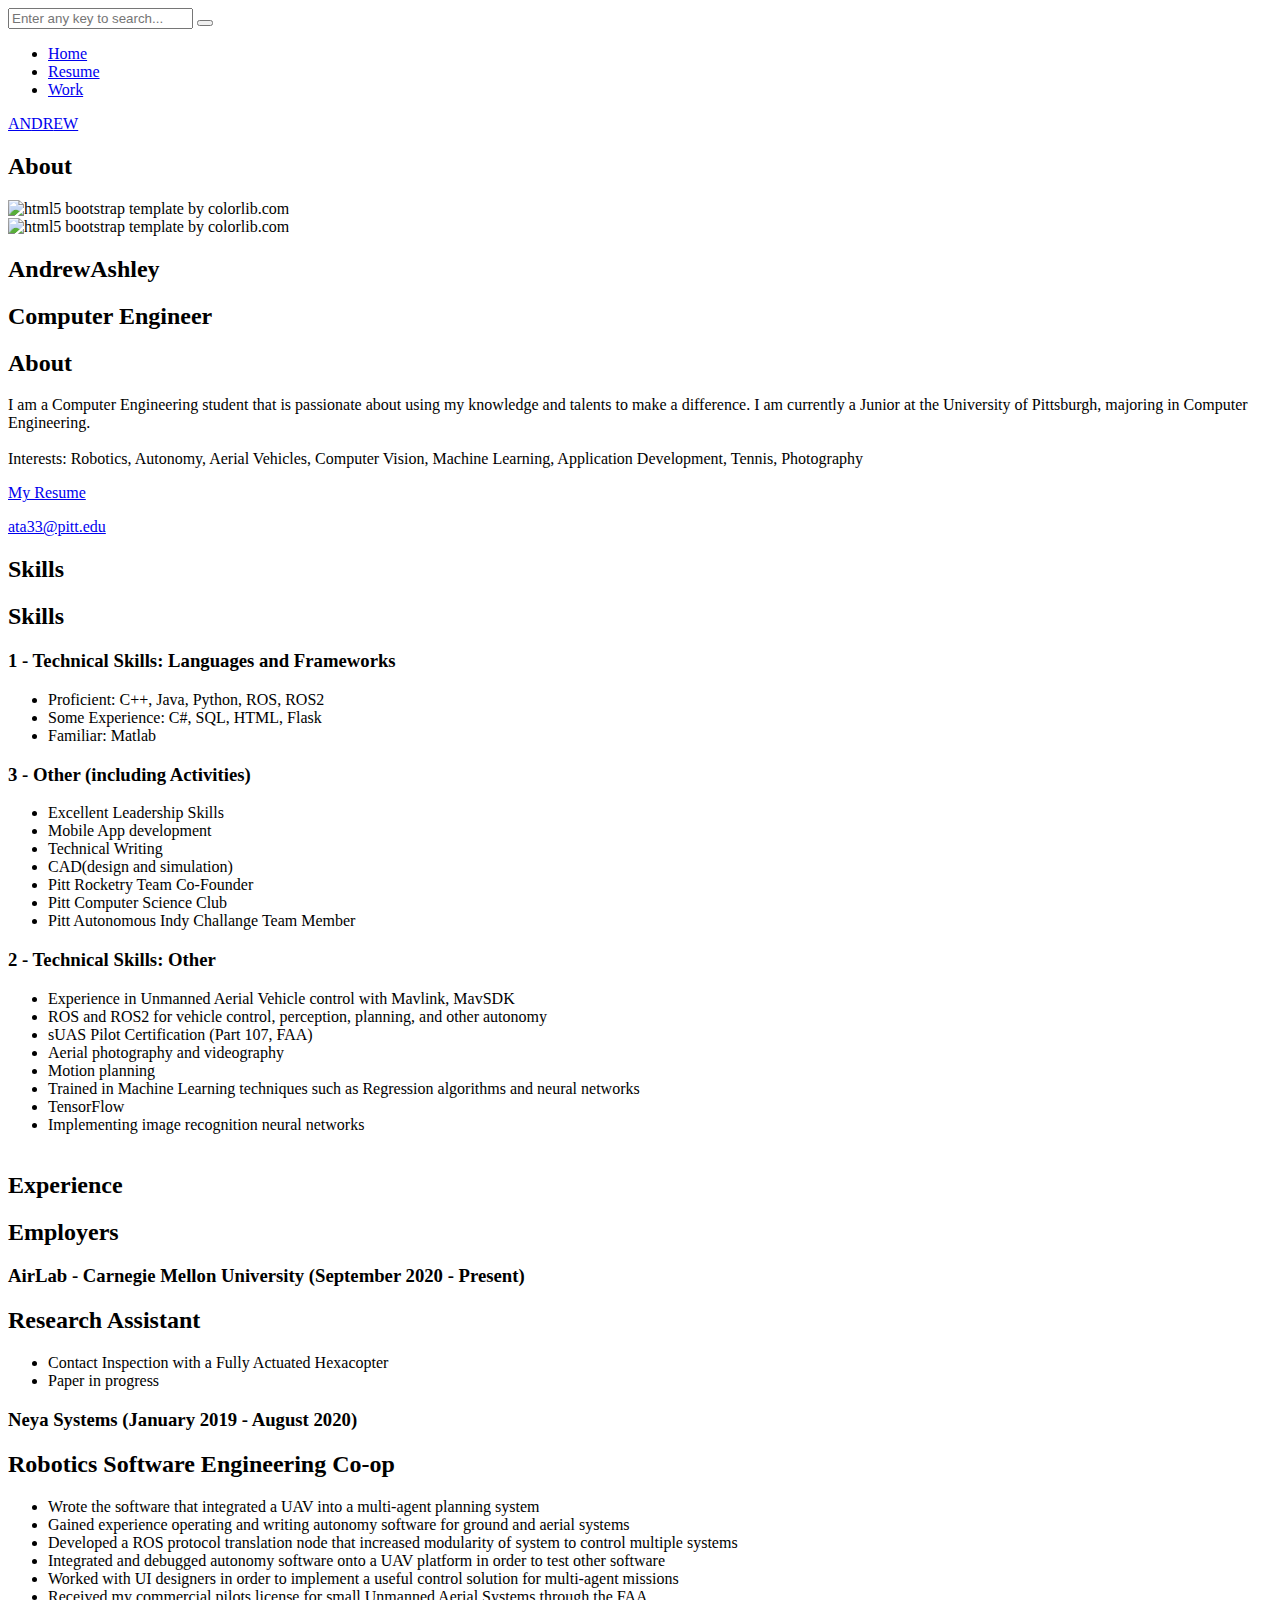
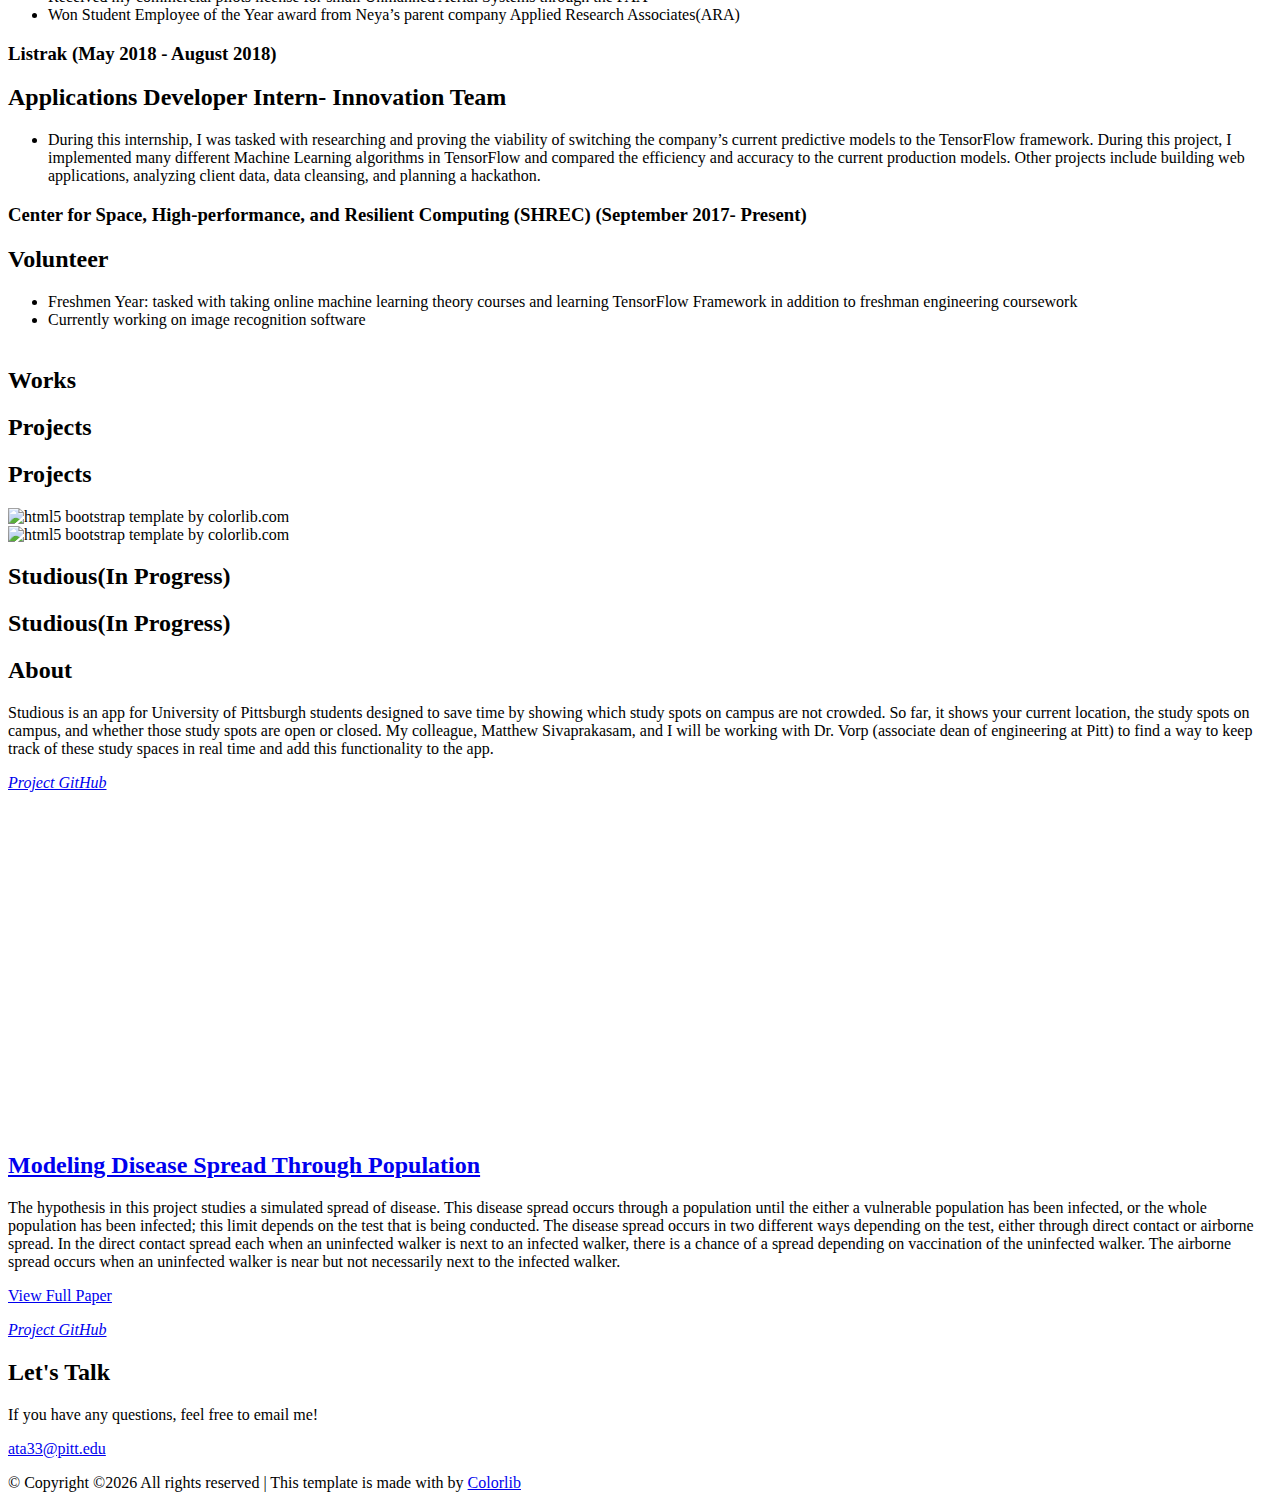
==== commit b6e341bd: "Add files via upload" ====
--- a/index.html
+++ b/index.html
@@ -131,7 +131,7 @@
 
 								</p>
 								<p><a href="resume.html#" class="btn btn-primary btn-outline">My Resume</a></p>
-								<p><a href="contact.html#" class="btn btn-primary btn-outline">Contact Me!</a></p>
+								<p><a href="contact.html#" class="btn btn-primary btn-outline">ata33@pitt.edu</a></p>
 							</div>
 						</div>
 					</div>
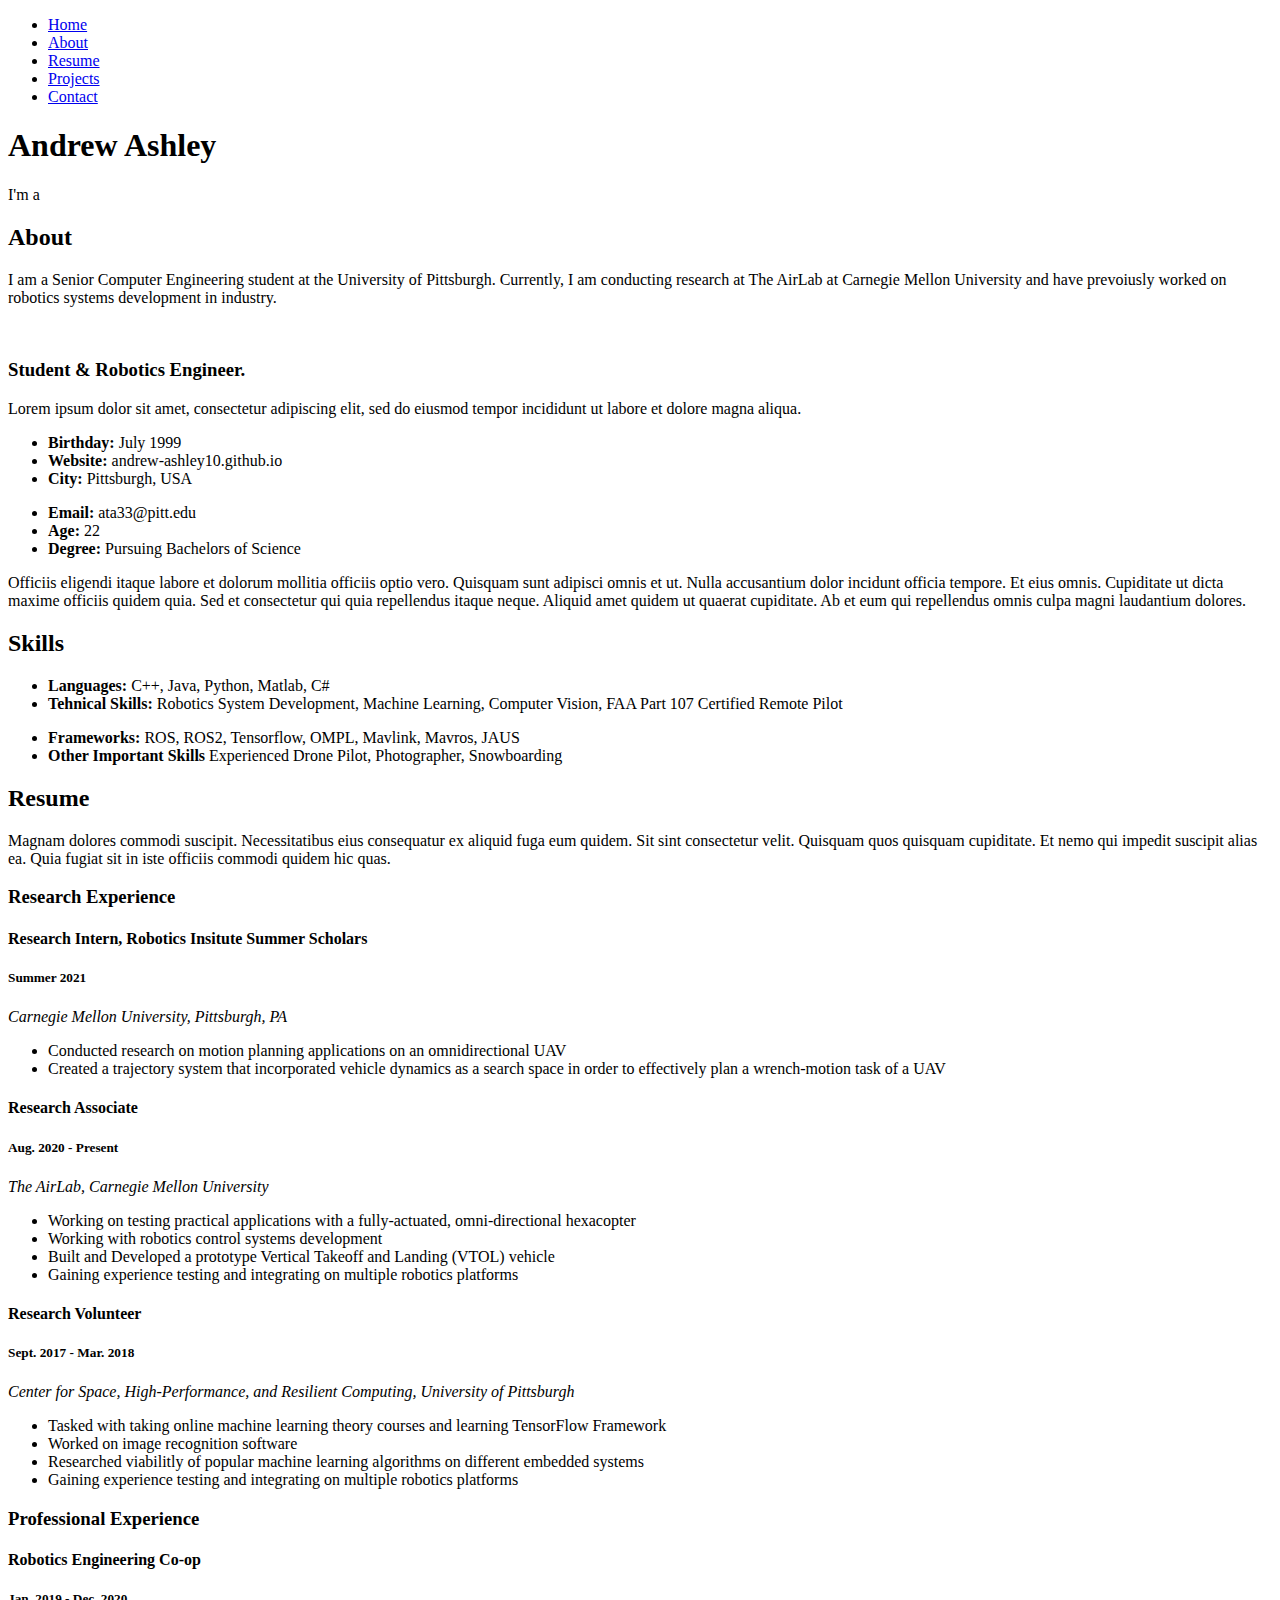
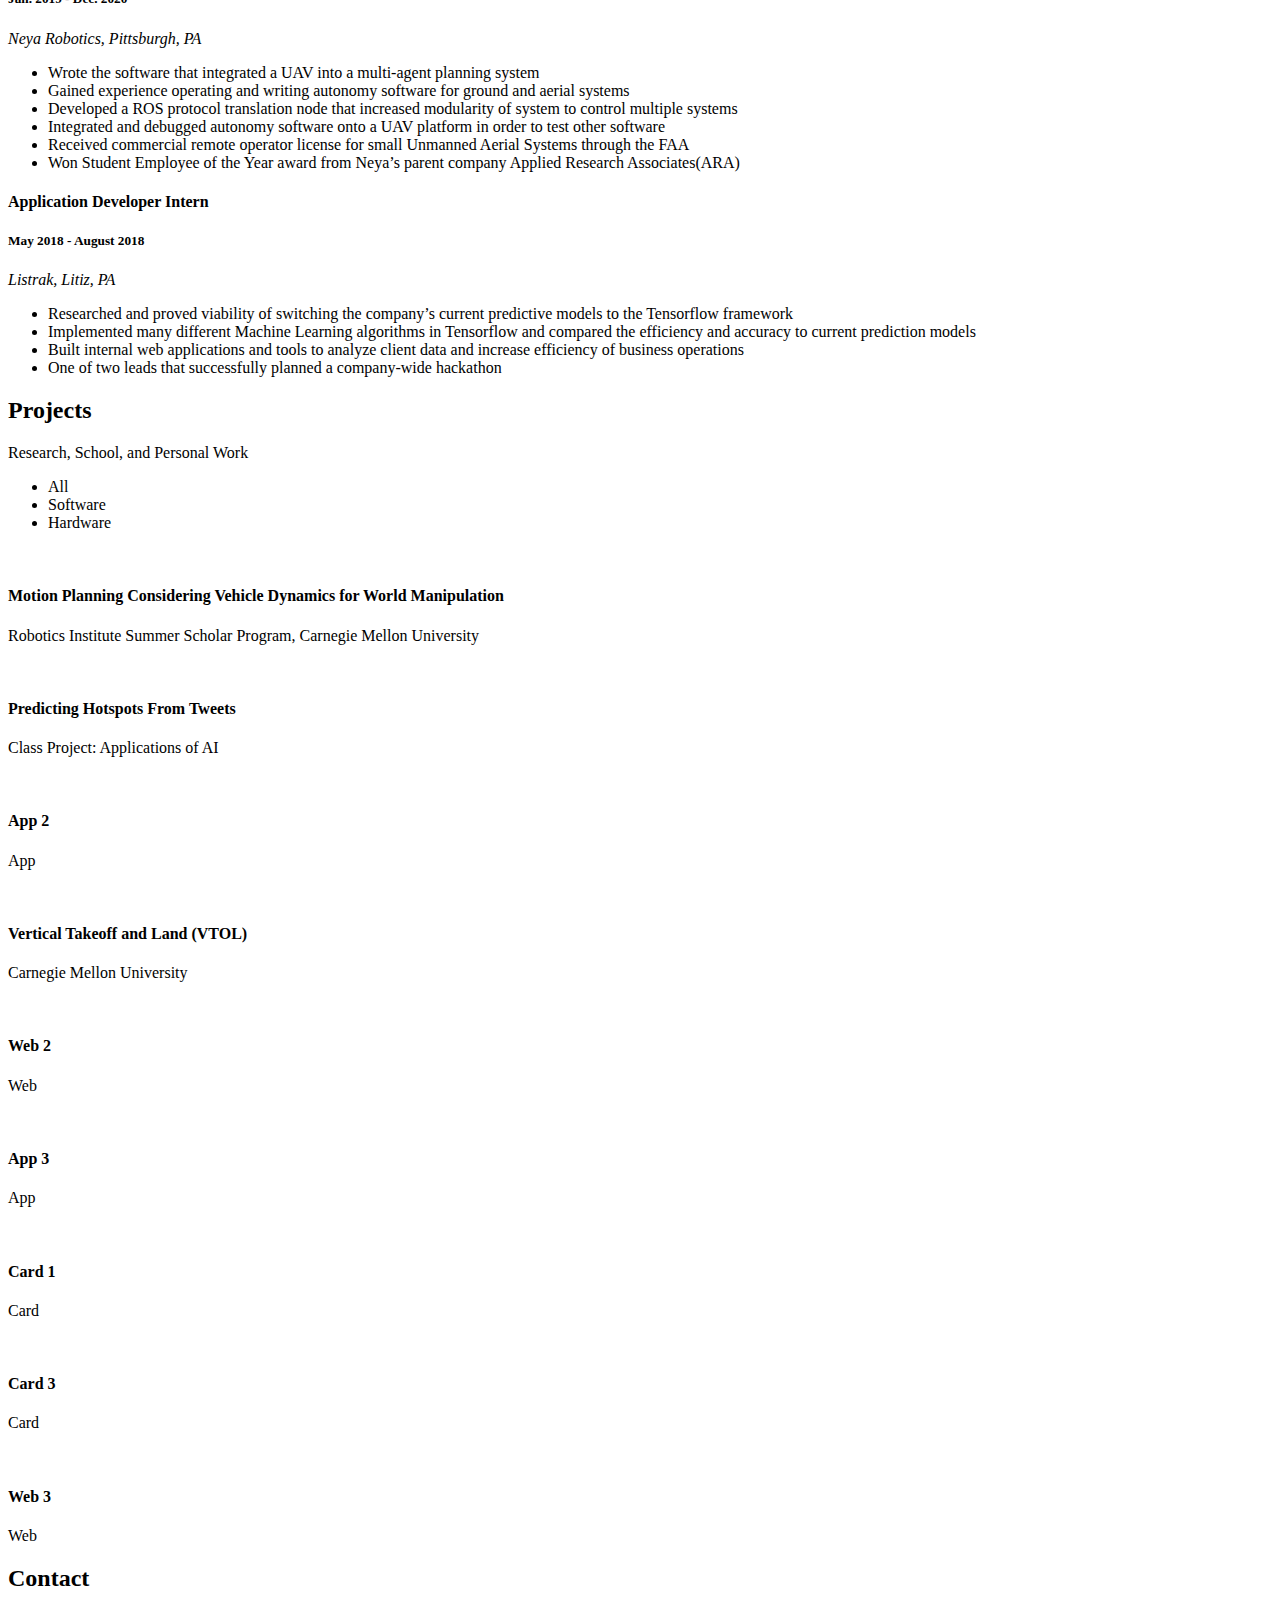
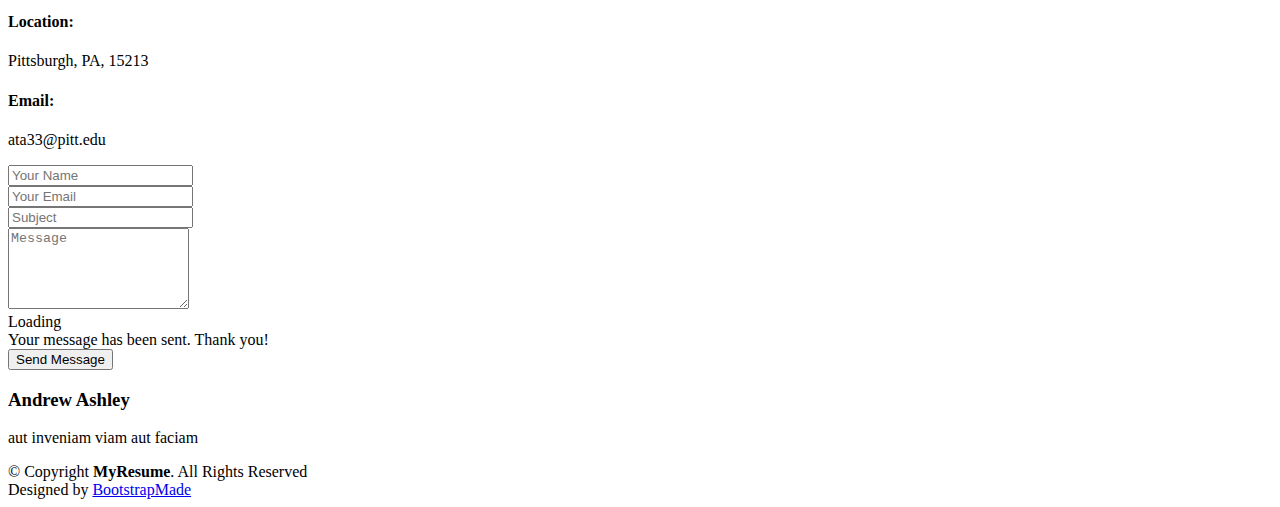
==== commit 636dbe16: "Add files via upload" ====
--- a/index.html
+++ b/index.html
@@ -1,531 +1,488 @@
-<!DOCTYPE HTML>
-<html>
-	<head>
-	<meta charset="utf-8">
-	<meta http-equiv="X-UA-Compatible" content="IE=edge">
-	<title>Andrew Ashley</title>
-	<meta name="viewport" content="width=device-width, initial-scale=1">
-	<meta name="description" content="" />
-	<meta name="keywords" content="" />
-	<meta name="author" content="" />
-
-  <!-- Facebook and Twitter integration -->
-	<meta property="og:title" content=""/>
-	<meta property="og:image" content=""/>
-	<meta property="og:url" content=""/>
-	<meta property="og:site_name" content=""/>
-	<meta property="og:description" content=""/>
-	<meta name="twitter:title" content="" />
-	<meta name="twitter:image" content="" />
-	<meta name="twitter:url" content="" />
-	<meta name="twitter:card" content="" />
-
-	<!-- Place favicon.ico and apple-touch-icon.png in the root directory -->
-	<link rel="shortcut icon" href="favicon.ico">
-
-	<link href="https://fonts.googleapis.com/css?family=Karla:400,700" rel="stylesheet">
-	<link href="https://fonts.googleapis.com/css?family=Playfair+Display:400,400i,700" rel="stylesheet">
-
-	<!-- Animate.css -->
-	<link rel="stylesheet" href="css/animate.css">
-	<!-- Icomoon Icon Fonts-->
-	<link rel="stylesheet" href="css/icomoon.css">
-	<!-- Bootstrap  -->
-	<link rel="stylesheet" href="css/bootstrap.css">
-	<!-- Owl Carousel -->
-	<link rel="stylesheet" href="css/owl.carousel.min.css">
-	<link rel="stylesheet" href="css/owl.theme.default.min.css">
-	<!-- Magnific Popup -->
-	<link rel="stylesheet" href="css/magnific-popup.css">
-
-	<link rel="stylesheet" href="css/style.css">
-
-
-	<!-- Modernizr JS -->
-	<script src="js/modernizr-2.6.2.min.js"></script>
-	<!-- FOR IE9 below -->
-	<!--[if lt IE 9]>
-	<script src="js/respond.min.js"></script>
-	<![endif]-->
-
-	</head>
-	<body>
-
-	<nav id="colorlib-main-nav" role="navigation">
-		<a href="#" class="js-colorlib-nav-toggle colorlib-nav-toggle active"><i></i></a>
-		<div class="js-fullheight colorlib-table">
-			<div class="colorlib-table-cell js-fullheight">
-				<div class="row">
-					<div class="col-md-12">
-						<div class="form-group">
-							<input type="text" class="form-control" id="search" placeholder="Enter any key to search...">
-							<button type="submit" class="btn btn-primary"><i class="icon-search3"></i></button>
-						</div>
-					</div>
-				</div>
-				<div class="row">
-					<div class="col-md-12">
-						<ul>
-							<li class="active"><a href="index.html">Home</a></li>
-							<li><a href="resume.html">Resume</a></li>
-							<li><a href="work.html">Work</a></li>
-						</ul>
-					</div>
-				</div>
-			</div>
-		</div>
-	</nav>
-
-	<div id="colorlib-page">
-		<header>
-			<div class="container">
-				<div class="row">
-					<div class="col-md-12">
-						<div class="colorlib-navbar-brand">
-							<a class="colorlib-logo" href="index.html"><span>AN</span><span>DR</span><span>EW</span></a>
-						</div>
-						<a href="#" class="js-colorlib-nav-toggle colorlib-nav-toggle"><i></i></a>
-					</div>
-				</div>
-			</div>
-		</header>
-		<div id="colorlib-about">
-			<div class="container">
-				<div class="row text-center">
-					<h2 class="bold">About</h2>
-				</div>
-				<div class="row">
-					<div class="col-md-5 animate-box">
-						<div class="owl-carousel3">
-							<div class="item">
-								<img class="img-responsive about-img" src="images/about.jpg" alt="html5 bootstrap template by colorlib.com">
-							</div>
-							<div class="item">
-								<img class="img-responsive about-img" src="images/about-2.jpg" alt="html5 bootstrap template by colorlib.com">
-							</div>
-						</div>
-					</div>
-					<div class="col-md-6 col-md-push-1 animate-box">
-						<div class="about-desc">
-							<div class="owl-carousel3">
-								<div class="item">
-									<h2><span>Andrew</span><span>Ashley</span></h2>
-								</div>
-								<div class="item">
-									<h2><span>Computer Engineer</span></h2>
-								</div>
-							</div>
-							<div class="desc">
-								<div class="rotate">
-									<h2 class="heading">About</h2>
-								</div>
-								<p>I am a Computer Engineering student that is passionate about using my knowledge and talents to make a difference. I am currently a Junior at the University of Pittsburgh, majoring in Computer Engineering.
-								<br><br/>
-								Interests: Robotics, Autonomy, Aerial Vehicles, Computer Vision, Machine Learning, Application Development, Tennis, Photography
-								</p>
-								<p class="colorlib-social-icons">
-									<a href="https://www.linkedin.com/in/andrew-ashley"><i class="icon-linkedin"></i></a>
-									<a href="contact.html#"><i class="icon-envelope2"></i></a>
-									<a href="https://github.com/ata33"><i class="icon-github"></i></a>
-									<a href="contact.html#"><i class="icon-map5"></i></a>
-
-								</p>
-								<p><a href="resume.html#" class="btn btn-primary btn-outline">My Resume</a></p>
-								<p><a href="contact.html#" class="btn btn-primary btn-outline">ata33@pitt.edu</a></p>
-							</div>
-						</div>
-					</div>
-				</div>
-			</div>
-		</div>
-		<div id="colorlib-services">
-			<div class="container">
-				<div class="row text-center">
-					<h2 class="bold">Skills</h2>
-				</div>
-				<div class="row">
-					<div class="col-md-12">
-						<div class="services-flex">
-							<div class="one-third">
-								<div class="row">
-									<div class="col-md-12 col-md-offset-0 animate-box intro-heading">
-										<!--<span>My Services</span>-->
-										<!--<h2>Here Are Some of My Skills</h2>-->
-									</div>
-								</div>
-								<div class="row">
-									<div class="col-md-12">
-										<div class="rotate">
-											<h2 class="heading">Skills</h2>
-										</div>
-									</div>
-									<div class="col-md-6">
-										<div class="services animate-box">
-											<h3>1 - Technical Skills: Languages and Frameworks</h3>
-											<ul>
-												<li>Proficient: C++, Java, Python, ROS, ROS2</li>
-												<li>Some Experience: C#, SQL, HTML, Flask</li>
-												<li>Familiar: Matlab</li>
-
-
-											</ul>
-										</div>
-										<div class="services animate-box">
-											<h3>3 - Other (including Activities)</h3>
-											<ul>
-												<li>Excellent Leadership Skills</li>
-												<li>Mobile App development</li>
-												<li>Technical Writing</li>
-												<li>CAD(design and simulation)</li>
-												<li>Pitt Rocketry Team Co-Founder</li>
-												<li>Pitt Computer Science Club</li>
-												<li>Pitt Autonomous Indy Challange Team Member</li>
-											</ul>
-										</div>
-									</div>
-									<div class="col-md-6">
-										<div class="services animate-box">
-											<h3>2 - Technical Skills: Other</h3>
-											<ul>
-												<li>Experience in Unmanned Aerial Vehicle control with Mavlink, MavSDK</li>
-												<li>ROS and ROS2 for vehicle control, perception, planning, and other autonomy</li>
-												<li>sUAS Pilot Certification (Part 107, FAA)</li>
-												<li>Aerial photography and videography</li>
-												<li>Motion planning</li>
-												<li>Trained in Machine Learning techniques such as Regression algorithms and neural networks</li>
-												<li>TensorFlow</li>
-												<li>Implementing image recognition neural networks									</li>
-												<br>
-											</ul>
-										</div>
-									</div>
-								</div>
-							</div>
-							<div class="one-forth services-img" style="background-image: url(images/walking.gif);">
-							</div>
-						</div>
-					</div>
-				</div>
-			</div>
-		</div>
-<div id="colorlib-services">
-			<div class="container">
-				<div class="row text-center">
-					<h2 class="bold">Experience</h2>
-				</div>
-				<div class="row">
-					<div class="col-md-12">
-						<div class="services-flex">
-							<div class="one-third">
-								<div class="row">
-									<div class="col-md-12 col-md-offset-0 animate-box intro-heading">
-										<!--<span>My Services</span>-->
-										<!--<h2>Here Are Some of My Skills</h2>-->
-									</div>
-								</div>
-								<div class="row">
-									<div class="col-md-12">
-										<div class="rotate">
-											<h2 class="heading">Employers</h2>
-										</div>
-									</div>
-									<div class="col-md-12 col-md-offset-6">
-										<div class="services animate-box">
-											<h3>AirLab - Carnegie Mellon University (September 2020 - Present)</h3>
-											<h2>Research Assistant</h2>
-											<ul>
-												<li>Contact Inspection with a Fully Actuated Hexacopter</li>
-												<li>Paper in progress</li>
-											</ul>
-										</div>
-										<div class="col-md-12">
-											<div class="services animate-box">
-												<h3>Neya Systems (January 2019 - August 2020)</h3>
-												<h2>Robotics Software Engineering Co-op</h2>
-												<ul>
-													<li>Wrote the software that integrated a UAV into a multi-agent planning system</li>
-													<li>Gained experience operating and writing autonomy software for ground and aerial systems </li>
-													<li>Developed a ROS protocol translation node that increased modularity of system to control multiple systems</li>
-													<li>Integrated and debugged autonomy software onto a UAV platform in order to test other software</li>
-													<li>Worked with UI designers in order to implement a useful control solution for multi-agent missions</li>
-													<li>Received my commercial pilots license for small Unmanned Aerial Systems through the FAA </li>
-													<li>Won Student Employee of the Year award from Neya’s parent company Applied Research Associates(ARA)</li>
-
-												</ul>
-											</div>
-										</div>
-									<div class="col-md-12">
-										<div class="services animate-box">
-											<h3>Listrak (May 2018 - August 2018)</h3>
-											<h2>Applications Developer Intern- Innovation Team</h2>
-											<ul>
-												<li> During this internship, I was tasked with researching and proving the viability of switching the company’s current predictive models to the TensorFlow framework. During this project, I implemented many different Machine Learning algorithms in TensorFlow and compared the efficiency and accuracy to the current production models. Other projects include building web applications, analyzing client data, data cleansing, and planning a hackathon. </li>
-
-											</ul>
-										</div>
-									</div>
-									<div class="col-md-12">
-										<div class="services animate-box">
-											<h3>Center for Space, High-performance, and Resilient Computing (SHREC) (September 2017- Present)</h3>
-											<h2>Volunteer</h2>
-											<ul>
-
-												<li>Freshmen Year: tasked with taking online machine learning theory courses and learning TensorFlow Framework in addition to freshman engineering coursework</li>
-												<li>Currently working on image recognition software</li>
-												<br>
-											</ul>
-										</div>
-									</div>
-								</div>
-
-							</div>
-
-						</div>
-						<!--<div class="one-forth services-img" style="background-image: url(images/listrak1.png);">
-						</div>-->
-					</div>
-				</div>
-			</div>
-		</div>
-
-
-
-		<div id="colorlib-work">
-			<div class="container">
-				<div class="row text-center">
-					<h2 class="bold">Works</h2>
-				</div>
-				<div class="row">
-					<div class="col-md-12 col-md-offset-0 text-center animate-box intro-heading">
-						<h2>Projects</h2>
-					</div>
-				</div>
-				<div class="row">
-					<div class="col-md-12">
-						<div class="rotate">
-							<h2 class="heading">Projects</h2>
-						</div>
-					</div>
-				</div>
-				<div class="row">
-					<!--<div class="col-md-12">
-						<div class="work-entry animate-box">
-							<a href="work.html" class="work-img" style="background-image: url(images/work-1.jpg);">
-								<div class="display-t">
-									<div class="work-name">
-										<h2>Pursuing Best</h2>
-									</div>
-								</div>
-							</a>
-							<div class="col-md-4 col-md-offset-4">
-								<div class="desc">
-									<p>Far far away, behind the word mountains, far from the countries Vokalia and Consonantia, there live the blind texts. Separated they live in Bookmarksgrove right at the coast of the Semantics, a large language ocean.</p>
-									<p class="read"><a href="#">View details</a></p>
-								</div>
-							</div>
-						</div>
-					</div>-->
-
-					<div class="col-md-5 animate-box">
-						<div class="owl-carousel3">
-							<div class="item">
-								<img class="img-responsive about-img" src="images/mainscreen.jpg" alt="html5 bootstrap template by colorlib.com">
-							</div>
-							<div class="item">
-								<img class="img-responsive about-img" src="images/mainscreen.jpg" alt="html5 bootstrap template by colorlib.com">
-							</div>
-						</div>
-					</div>
-					<div class="col-md-6 col-md-push-1 animate-box">
-						<div class="about-desc">
-							<div class="owl-carousel3">
-								<div class="item">
-									<h2><span>Studious(In Progress)</span></h2>
-								</div>
-								<div class="item">
-									<h2><span>Studious(In Progress)</span></h2>
-								</div>
-							</div>
-							<div class="desc">
-								<div class="rotate">
-									<h2 class="heading">About</h2>
-								</div>
-								<p>Studious is an app for University of Pittsburgh students designed to save time by showing which study spots on campus are not crowded. So far, it shows your current location, the study spots on campus, and whether those study spots are open or closed. My colleague, Matthew Sivaprakasam, and I will be working with Dr. Vorp (associate dean of engineering at Pitt) to find a way to keep track of these study spaces in real time and add this functionality to the app. </p>
-								<p class="colorlib-social-icons">
-									<a href="#"><i class="icon-github"> Project GitHub</i></a>
-								</p>
-								<br></br><br></br><br></br><br></br><br></br><br></br><br></br><br></br><br></br>
-							</div>
-						</div>
-					</div>
-
-
-					<div class="col-md-12">
-						<div class="work-entry animate-box">
-							<a href="work.html" class="work-img" style="background-image: url(images/city.jpg);">
-								<div class="display-t">
-									<div class="work-name">
-										<h2>Modeling Disease Spread Through Population</h2>
-									</div>
-								</div>
-							</a>
-							<div class="col-md-6 col-md-offset-3">
-								<div class="desc">
-									<p>The hypothesis in this project studies a simulated spread of disease. This disease spread occurs through a population until the either a vulnerable population has been infected, or the whole population has been infected; this limit depends on the test that is being conducted. The disease spread occurs in two different ways depending on the test, either through direct contact or airborne spread. In the direct contact spread each when an uninfected walker is next to an infected walker, there is a chance of a spread depending on vaccination of the uninfected walker. The airborne spread occurs when an uninfected walker is near but not necessarily next to the infected walker.</p>
-									<p class="read"><a href="work.html#">View Full Paper</a></p>
-									<p class="colorlib-social-icons">
-									<a href="https://github.com/ata33/diseaseSpreadModel"><i class="icon-github"> Project GitHub</i></a>
-								</p>
-								</div>
-							</div>
-						</div>
-					</div>
-				</div>
-			</div>
-		</div>
-
-
-
-		<!--<div id="colorlib-testimony">
-			<div class="container">
-				<div class="row text-center">
-					<h2 class="bold">Testimonies</h2>
-				</div>
-				<div class="row">
-					<div class="col-md-12 col-md-offset-0 text-center animate-box intro-heading">
-						<span>Testimonies</span>
-						<h2>Clients Says</h2>
-					</div>
-				</div>
-				<div class="row">
-					<div class="col-md-12">
-						<div class="rotate">
-							<h2 class="heading">Says</h2>
-						</div>
-					</div>
-				</div>
-				<div class="row animate-box">
-					<div class="owl-carousel">
-						<div class="item">
-							<div class="col-md-12 text-center">
-								<div class="testimony">
-									<blockquote>
-										<p>"A small river named Duden flows by their place and supplies it with the necessary regelialia.</p>
-										<span>" &mdash; George Brooks</span>
-									</blockquote>
-								</div>
-							</div>
-						</div>
-						<div class="item">
-							<div class="col-md-12 text-center">
-								<div class="testimony">
-									<blockquote>
-										<p>"Even the all-powerful Pointing has no control about the blind texts it is an almost unorthographic life One day however a small line of blind text by the name of Lorem Ipsum decided to leave for the far World of Grammar.</p>
-										<span>" &mdash; Daniel Foster</span>
-									</blockquote>
-								</div>
-							</div>
-						</div>
-						<div class="item">
-							<div class="col-md-12 text-center">
-								<div class="testimony">
-									<blockquote>
-										<p>"When she reached the first hills of the Italic Mountains, she had a last view back on the skyline of her hometown Bookmarksgrove</p>
-										<span>" &mdash; Liam Jenkins</span>
-									</blockquote>
-								</div>
-							</div>
-						</div>
-					</div>
-				</div>
-			</div>
-		</div>-->
-
-		<footer>
-			<div id="footer">
-				<div class="container">
-					<div class="row">
-						<div class="col-md-12">
-							<div class="row">
-								<div class="col-md-10">
-									<h2>Let's Talk</h2>
-									<p>If you have any questions, feel free to email me!</p>
-									<p><a href="#">ata33@pitt.edu</a></p>
-									<p class="colorlib-social-icons">
-										<a href="https://www.linkedin.com/in/andrew-ashley"><i class="icon-linkedin"></i></a>
-										<a href="contact.html#"><i class="icon-envelope2"></i></a>
-										<a href="#"><i class="icon-github"></i></a>
-										<a href="contact.html#"><i class="icon-map5"></i></a>
-									</p>
-								</div>
-							</div>
-						</div>
-						<!--<div class="col-md-4 col-pb-sm">
-							<h2>Latest Blog</h2>
-							<div class="f-entry">
-								<a href="#" class="featured-img" style="background-image: url(images/img-1.jpg);"></a>
-								<div class="desc">
-									<span>February 15, 2018</span>
-									<h3><a href="#">Art Gallery in Japan</a></h3>
-								</div>
-							</div>
-							<div class="f-entry">
-								<a href="#" class="featured-img" style="background-image: url(images/img-2.jpg);"></a>
-								<div class="desc">
-									<span>February 9, 2018</span>
-									<h3><a href="#">A Japanese Constellation</a></h3>
-								</div>
-							</div>
-							<div class="f-entry">
-								<a href="#" class="featured-img" style="background-image: url(images/img-3.jpg);"></a>
-								<div class="desc">
-									<span>February 15, 2018</span>
-									<h3><a href="#">Road Trip</a></h3>
-								</div>
-							</div>
-						</div>
-						<div class="col-md-4 col-pb-sm">
-							<h2>Newsletter</h2>
-							<p>A small river named Duden flows by their place and supplies it with the necessary regelialia</p>
-							<div class="subscribe text-center">
-								<div class="form-group">
-									<input type="text" class="form-control text-center" placeholder="Enter Email address">
-									<input type="submit" value="Subscribe" class="btn btn-primary btn-custom">
-								</div>
-							</div>
-						</div>
-					</div>-->
-					<div class="row">
-						<div class="col-md-12 text-center">
-							<p>
-								&copy; <!-- Link back to Colorlib can't be removed. Template is licensed under CC BY 3.0. -->
-Copyright &copy;<script>document.write(new Date().getFullYear());</script> All rights reserved | This template is made with <i class="icon-heart4" aria-hidden="true"></i> by <a href="https://colorlib.com" target="_blank">Colorlib</a>
-<!-- Link back to Colorlib can't be removed. Template is licensed under CC BY 3.0. -->
-							</p>
-						</div>
-					</div>
-				</div>
-			</div>
-		</footer>
-
-	</div>
-
-	<!-- jQuery -->
-	<script src="js/jquery.min.js"></script>
-	<!-- jQuery Easing -->
-	<script src="js/jquery.easing.1.3.js"></script>
-	<!-- Bootstrap -->
-	<script src="js/bootstrap.min.js"></script>
-	<!-- Waypoints -->
-	<script src="js/jquery.waypoints.min.js"></script>
-	<!-- Owl Carousel -->
-	<script src="js/owl.carousel.min.js"></script>
-	<!-- Magnific Popup -->
-	<script src="js/jquery.magnific-popup.min.js"></script>
-	<script src="js/magnific-popup-options.js"></script>
-
-	<!-- Main JS (Do not remove) -->
-	<script src="js/main.js"></script>
-
-	</body>
-</html>
+<!DOCTYPE html>
+<html lang="en">
+
+<head>
+  <meta charset="utf-8">
+  <meta content="width=device-width, initial-scale=1.0" name="viewport">
+
+  <title>MyResume Bootstrap Template - Index</title>
+  <meta content="" name="description">
+  <meta content="" name="keywords">
+
+  <!-- Favicons -->
+  <link href="assets/img/favicon.png" rel="icon">
+  <link href="assets/img/apple-touch-icon.png" rel="apple-touch-icon">
+
+  <!-- Google Fonts -->
+  <link href="https://fonts.googleapis.com/css?family=Open+Sans:300,300i,400,400i,600,600i,700,700i|Raleway:300,300i,400,400i,500,500i,600,600i,700,700i|Poppins:300,300i,400,400i,500,500i,600,600i,700,700i" rel="stylesheet">
+
+  <!-- Vendor CSS Files -->
+  <link href="assets/vendor/aos/aos.css" rel="stylesheet">
+  <link href="assets/vendor/bootstrap/css/bootstrap.min.css" rel="stylesheet">
+  <link href="assets/vendor/bootstrap-icons/bootstrap-icons.css" rel="stylesheet">
+  <link href="assets/vendor/boxicons/css/boxicons.min.css" rel="stylesheet">
+  <link href="assets/vendor/glightbox/css/glightbox.min.css" rel="stylesheet">
+  <link href="assets/vendor/swiper/swiper-bundle.min.css" rel="stylesheet">
+
+  <!-- Template Main CSS File -->
+  <link href="assets/css/style.css" rel="stylesheet">
+
+  <!-- =======================================================
+  * Template Name: MyResume - v4.5.0
+  * Template URL: https://bootstrapmade.com/free-html-bootstrap-template-my-resume/
+  * Author: BootstrapMade.com
+  * License: https://bootstrapmade.com/license/
+  ======================================================== -->
+</head>
+
+<body>
+
+  <!-- ======= Mobile nav toggle button ======= -->
+  <!-- <button type="button" class="mobile-nav-toggle d-xl-none"><i class="bi bi-list mobile-nav-toggle"></i></button> -->
+  <i class="bi bi-list mobile-nav-toggle d-xl-none"></i>
+  <!-- ======= Header ======= -->
+  <header id="header" class="d-flex flex-column justify-content-center">
+
+    <nav id="navbar" class="navbar nav-menu">
+      <ul>
+        <li><a href="#hero" class="nav-link scrollto active"><i class="bx bx-home"></i> <span>Home</span></a></li>
+        <li><a href="#about" class="nav-link scrollto"><i class="bx bx-user"></i> <span>About</span></a></li>
+        <li><a href="#resume" class="nav-link scrollto"><i class="bx bx-file-blank"></i> <span>Resume</span></a></li>
+        <li><a href="#projects" class="nav-link scrollto"><i class="bx bx-book-content"></i> <span>Projects</span></a></li>
+        <li><a href="#contact" class="nav-link scrollto"><i class="bx bx-envelope"></i> <span>Contact</span></a></li>
+      </ul>
+    </nav><!-- .nav-menu -->
+
+  </header><!-- End Header -->
+
+  <!-- ======= Hero Section ======= -->
+  <section id="hero" class="d-flex flex-column justify-content-center">
+    <div class="container" data-aos="zoom-in" data-aos-delay="100">
+      <h1>Andrew Ashley</h1>
+      <p>I'm a <span class="typed" data-typed-items="Robotics Engineer, Student, Photographer"></span></p>
+      <div class="social-links">
+        <a href="#" class="twitter"><i class="bx bxl-twitter"></i></a>
+        <a href="#" class="facebook"><i class="bx bxl-facebook"></i></a>
+        <a href="#" class="instagram"><i class="bx bxl-instagram"></i></a>
+        <a href="#" class="google-plus"><i class="bx bxl-skype"></i></a>
+        <a href="#" class="linkedin"><i class="bx bxl-linkedin"></i></a>
+      </div>
+    </div>
+  </section><!-- End Hero -->
+
+  <main id="main">
+
+    <!-- ======= About Section ======= -->
+    <section id="about" class="about">
+      <div class="container" data-aos="fade-up">
+
+        <div class="section-title">
+          <h2>About</h2>
+          <p>I am a Senior Computer Engineering student at the University of Pittsburgh. Currently, I am conducting research at The AirLab at Carnegie Mellon University and have prevoiusly worked
+            on robotics systems development in industry.
+           </p>
+        </div>
+
+        <div class="row">
+          <div class="col-lg-4">
+            <img src="assets/img/profile.jpg" class="img-fluid" alt="">
+          </div>
+          <div class="col-lg-8 pt-4 pt-lg-0 content">
+            <h3>Student &amp; Robotics Engineer.</h3>
+            <p class="fst-italic">
+              Lorem ipsum dolor sit amet, consectetur adipiscing elit, sed do eiusmod tempor incididunt ut labore et dolore
+              magna aliqua.
+            </p>
+            <div class="row">
+              <div class="col-lg-6">
+                <ul>
+                  <li><i class="bi bi-chevron-right"></i> <strong>Birthday:</strong> <span>July 1999</span></li>
+                  <li><i class="bi bi-chevron-right"></i> <strong>Website:</strong> <span>andrew-ashley10.github.io</span></li>
+                  <li><i class="bi bi-chevron-right"></i> <strong>City:</strong> <span>Pittsburgh, USA</span></li>
+                </ul>
+              </div>
+              <div class="col-lg-6">
+                <ul>
+                  <li><i class="bi bi-chevron-right"></i> <strong>Email:</strong> <span>ata33@pitt.edu</span></li>
+                  <li><i class="bi bi-chevron-right"></i> <strong>Age:</strong> <span>22</span></li>
+                  <li><i class="bi bi-chevron-right"></i> <strong>Degree:</strong> <span>Pursuing Bachelors of Science</span></li>
+                </ul>
+              </div>
+            </div>
+            <p>
+              Officiis eligendi itaque labore et dolorum mollitia officiis optio vero. Quisquam sunt adipisci omnis et ut. Nulla accusantium dolor incidunt officia tempore. Et eius omnis.
+              Cupiditate ut dicta maxime officiis quidem quia. Sed et consectetur qui quia repellendus itaque neque. Aliquid amet quidem ut quaerat cupiditate. Ab et eum qui repellendus omnis culpa magni laudantium dolores.
+            </p>
+          </div>
+        </div>
+
+      </div>
+    </section><!-- End About Section -->
+
+
+    <!-- ======= Skills Section ======= -->
+    <section id="skills" class="skills section-bg">
+      <div class="container" data-aos="fade-up">
+
+        <div class="section-title">
+          <h2>Skills</h2>
+        <!--  <p>Magnam dolores commodi suscipit. Necessitatibus eius consequatur ex aliquid fuga eum quidem. Sit sint consectetur velit. Quisquam quos quisquam cupiditate. Et nemo qui impedit suscipit alias ea. Quia fugiat sit in iste officiis commodi quidem hic quas.</p>-->
+        </div>
+
+        <div class="row">
+          <div class="col-lg-6">
+            <ul>
+              <li><strong>Languages:</strong> <span>C++, Java, Python, Matlab, C#</span></li>
+              <li><strong>Tehnical Skills:</strong> <span>Robotics System Development, Machine Learning, Computer Vision, FAA Part 107 Certified Remote Pilot</span></li>
+            </ul>
+          </div>
+          <div class="col-lg-6">
+            <ul>
+              <li><strong>Frameworks:</strong> <span>ROS, ROS2, Tensorflow, OMPL, Mavlink, Mavros, JAUS</span></li>
+              <li><strong>Other Important Skills</strong> <span>Experienced Drone Pilot, Photographer, Snowboarding</span></li>
+            </ul>
+          </div>
+        </div>
+
+      </div>
+    </section><!-- End Skills Section -->
+
+    <!-- ======= Resume Section ======= -->
+    <section id="resume" class="resume">
+      <div class="container" data-aos="fade-up">
+
+        <div class="section-title">
+          <h2>Resume</h2>
+          <p>Magnam dolores commodi suscipit. Necessitatibus eius consequatur ex aliquid fuga eum quidem. Sit sint consectetur velit. Quisquam quos quisquam cupiditate. Et nemo qui impedit suscipit alias ea. Quia fugiat sit in iste officiis commodi quidem hic quas.</p>
+        </div>
+
+        <div class="row">
+          <div class="col-lg-6">
+            <h3 class="resume-title">Research Experience</h3>
+            <div class="resume-item">
+              <h4>Research Intern, Robotics Insitute Summer Scholars</h4>
+              <h5>Summer 2021</h5>
+              <p><em>Carnegie Mellon University, Pittsburgh, PA</em></p>
+              <ul>
+                <li>Conducted research on motion planning applications on an omnidirectional UAV</li>
+                <li>Created a trajectory system that incorporated vehicle dynamics as a search space in order to effectively plan a wrench-motion task of a UAV</li>
+
+              </ul>
+            </div>
+            <div class="resume-item">
+              <h4>Research Associate</h4>
+              <h5>Aug. 2020 - Present</h5>
+              <p><em>The AirLab, Carnegie Mellon University</em></p>
+              <ul>
+                <li>Working on testing practical applications with a fully-actuated, omni-directional hexacopter</li>
+                <li>Working with robotics control systems development</li>
+                <li>Built and Developed a prototype Vertical Takeoff and Landing (VTOL) vehicle</li>
+                <li>Gaining experience testing and integrating on multiple robotics platforms</li>
+              </ul>
+            </div>
+
+              <div class="resume-item">
+                <h4>Research Volunteer</h4>
+                <h5>Sept. 2017 - Mar. 2018</h5>
+                <p><em>Center for Space, High-Performance, and Resilient Computing, University of Pittsburgh</em></p>
+                <ul>
+                  <li>Tasked with taking online machine learning theory courses and learning TensorFlow Framework</li>
+                  <li>Worked on image recognition software</li>
+                  <li>Researched viabilitly of popular machine learning algorithms on different embedded systems</li>
+                  <li>Gaining experience testing and integrating on multiple robotics platforms</li>
+                </ul>
+</div>
+          </div>
+          <div class="col-lg-6">
+            <h3 class="resume-title">Professional Experience</h3>
+            <div class="resume-item">
+              <h4>Robotics Engineering Co-op</h4>
+              <h5>Jan. 2019 - Dec. 2020</h5>
+              <p><em>Neya Robotics, Pittsburgh, PA</em></p>
+              <ul>
+                <li>Wrote the software that integrated a UAV into a multi-agent planning system</li>
+                <li>Gained experience operating and writing autonomy software for ground and aerial systems </li>
+                <li>Developed a ROS protocol translation node that increased modularity of system to control multiple systems</li>
+                <li>Integrated and debugged autonomy software onto a UAV platform in order to test other software</li>
+                <li>Received commercial remote operator license for small Unmanned Aerial Systems through the FAA</li>
+                <li>Won Student Employee of the Year award from Neya’s parent company Applied Research Associates(ARA)</li>
+              </ul>
+            </div>
+            <div class="resume-item">
+              <h4>Application Developer Intern</h4>
+              <h5>May 2018 - August 2018</h5>
+              <p><em>Listrak, Litiz, PA</em></p>
+              <ul>
+                <li>Researched and proved viability of switching the company’s current predictive models to the Tensorflow framework</li>
+                <li>Implemented many different Machine Learning algorithms in Tensorflow and compared the efficiency and accuracy to current prediction models</li>
+                <li>Built internal web applications and tools to analyze client data and increase efficiency of business operations</li>
+                <li>One of two leads that successfully planned a company-wide hackathon</li>
+
+              </ul>
+            </div>
+          </div>
+        </div>
+
+      </div>
+    </section><!-- End Resume Section -->
+
+    <!-- ======= Portfolio Section ======= -->
+    <section id="Projects" class="portfolio section-bg">
+      <div class="container" data-aos="fade-up">
+
+        <div class="section-title">
+          <h2>Projects</h2>
+          <p>Research, School, and Personal Work</p>
+        </div>
+
+        <div class="row">
+          <div class="col-lg-12 d-flex justify-content-center" data-aos="fade-up" data-aos-delay="100">
+            <ul id="portfolio-flters">
+              <li data-filter="*" class="filter-active">All</li>
+              <li data-filter=".filter-app">Software</li>
+              <li data-filter=".filter-card">Hardware</li>
+            </ul>
+          </div>
+        </div>
+
+        <div class="row portfolio-container" data-aos="fade-up" data-aos-delay="200">
+
+          <div class="col-lg-4 col-md-6 portfolio-item filter-app">
+            <div class="portfolio-wrap">
+              <img src="assets/img/portfolio/ri_logo.jpg" class="img-fluid" alt="">
+              <div class="portfolio-info">
+                <h4>Motion Planning Considering Vehicle Dynamics for World Manipulation </h4>
+                <p>Robotics Institute Summer Scholar Program, Carnegie Mellon University</p>
+                <div class="portfolio-links">
+                  <a href="assets/img/portfolio/ri_logo.jpg" data-gallery="portfolioGallery" class="portfolio-lightbox" title="App 1"><i class="bx bx-plus"></i></a>
+                  <a href="portfolio-details.html" class="portfolio-details-lightbox" data-glightbox="type: external" title="Portfolio Details"><i class="bx bx-link"></i></a>
+                </div>
+              </div>
+            </div>
+          </div>
+
+          <div class="col-lg-4 col-md-6 portfolio-item filter-app">
+            <div class="portfolio-wrap">
+              <img src="assets/img/portfolio/1699Sc.jpg" class="img-fluid" alt="">
+              <div class="portfolio-info">
+                <h4>Predicting Hotspots From Tweets</h4>
+                <p>Class Project: Applications of AI</p>
+                <div class="portfolio-links">
+                  <a href="assets/img/portfolio/1699Sc.jpg" data-gallery="portfolioGallery" class="portfolio-lightbox" title="Web 3"><i class="bx bx-plus"></i></a>
+                  <a href="portfolio-details2.html" class="portfolio-details-lightbox" data-glightbox="type: external" title="Portfolio Details"><i class="bx bx-link"></i></a>
+                </div>
+              </div>
+            </div>
+          </div>
+
+          <div class="col-lg-4 col-md-6 portfolio-item filter-app">
+            <div class="portfolio-wrap">
+              <img src="assets/img/portfolio/portfolio-3.jpg" class="img-fluid" alt="">
+              <div class="portfolio-info">
+                <h4>App 2</h4>
+                <p>App</p>
+                <div class="portfolio-links">
+                  <a href="assets/img/portfolio/portfolio-3.jpg" data-gallery="portfolioGallery" class="portfolio-lightbox" title="App 2"><i class="bx bx-plus"></i></a>
+                  <a href="portfolio-details.html" class="portfolio-details-lightbox" data-glightbox="type: external" title="Portfolio Details"><i class="bx bx-link"></i></a>
+                </div>
+              </div>
+            </div>
+          </div>
+
+          <div class="col-lg-4 col-md-6 portfolio-item filter-card">
+            <div class="portfolio-wrap">
+              <img src="assets/img/portfolio/portfolio-4.jpg" class="img-fluid" alt="">
+              <div class="portfolio-info">
+                <h4>Vertical Takeoff and Land (VTOL)</h4>
+                <p>Carnegie Mellon University</p>
+                <div class="portfolio-links">
+                  <a href="assets/img/portfolio/portfolio-4.jpg" data-gallery="portfolioGallery" class="portfolio-lightbox" title="Card 2"><i class="bx bx-plus"></i></a>
+                  <a href="portfolio-details.html" class="portfolio-details-lightbox" data-glightbox="type: external" title="Portfolio Details"><i class="bx bx-link"></i></a>
+                </div>
+              </div>
+            </div>
+          </div>
+
+          <div class="col-lg-4 col-md-6 portfolio-item filter-web">
+            <div class="portfolio-wrap">
+              <img src="assets/img/portfolio/portfolio-5.jpg" class="img-fluid" alt="">
+              <div class="portfolio-info">
+                <h4>Web 2</h4>
+                <p>Web</p>
+                <div class="portfolio-links">
+                  <a href="assets/img/portfolio/portfolio-5.jpg" data-gallery="portfolioGallery" class="portfolio-lightbox" title="Web 2"><i class="bx bx-plus"></i></a>
+                  <a href="portfolio-details.html" class="portfolio-details-lightbox" data-glightbox="type: external" title="Portfolio Details"><i class="bx bx-link"></i></a>
+                </div>
+              </div>
+            </div>
+          </div>
+
+          <div class="col-lg-4 col-md-6 portfolio-item filter-app">
+            <div class="portfolio-wrap">
+              <img src="assets/img/portfolio/portfolio-6.jpg" class="img-fluid" alt="">
+              <div class="portfolio-info">
+                <h4>App 3</h4>
+                <p>App</p>
+                <div class="portfolio-links">
+                  <a href="assets/img/portfolio/portfolio-6.jpg" data-gallery="portfolioGallery" class="portfolio-lightbox" title="App 3"><i class="bx bx-plus"></i></a>
+                  <a href="portfolio-details.html" class="portfolio-details-lightbox" data-glightbox="type: external" title="Portfolio Details"><i class="bx bx-link"></i></a>
+                </div>
+              </div>
+            </div>
+          </div>
+
+          <div class="col-lg-4 col-md-6 portfolio-item filter-card">
+            <div class="portfolio-wrap">
+              <img src="assets/img/portfolio/portfolio-7.jpg" class="img-fluid" alt="">
+              <div class="portfolio-info">
+                <h4>Card 1</h4>
+                <p>Card</p>
+                <div class="portfolio-links">
+                  <a href="assets/img/portfolio/portfolio-7.jpg" data-gallery="portfolioGallery" class="portfolio-lightbox" title="Card 1"><i class="bx bx-plus"></i></a>
+                  <a href="portfolio-details.html" class="portfolio-details-lightbox" data-glightbox="type: external" title="Portfolio Details"><i class="bx bx-link"></i></a>
+                </div>
+              </div>
+            </div>
+          </div>
+
+          <div class="col-lg-4 col-md-6 portfolio-item filter-card">
+            <div class="portfolio-wrap">
+              <img src="assets/img/portfolio/portfolio-8.jpg" class="img-fluid" alt="">
+              <div class="portfolio-info">
+                <h4>Card 3</h4>
+                <p>Card</p>
+                <div class="portfolio-links">
+                  <a href="assets/img/portfolio/portfolio-8.jpg" data-gallery="portfolioGallery" class="portfolio-lightbox" title="Card 3"><i class="bx bx-plus"></i></a>
+                  <a href="portfolio-details.html" class="portfolio-details-lightbox" data-glightbox="type: external" title="Portfolio Details"><i class="bx bx-link"></i></a>
+                </div>
+              </div>
+            </div>
+          </div>
+
+          <div class="col-lg-4 col-md-6 portfolio-item filter-web">
+            <div class="portfolio-wrap">
+              <img src="assets/img/portfolio/portfolio-9.jpg" class="img-fluid" alt="">
+              <div class="portfolio-info">
+                <h4>Web 3</h4>
+                <p>Web</p>
+                <div class="portfolio-links">
+                  <a href="assets/img/portfolio/portfolio-9.jpg" data-gallery="portfolioGallery" class="portfolio-lightbox" title="Web 3"><i class="bx bx-plus"></i></a>
+                  <a href="portfolio-details.html" class="portfolio-details-lightbox" data-glightbox="type: external" title="Portfolio Details"><i class="bx bx-link"></i></a>
+                </div>
+              </div>
+            </div>
+          </div>
+
+        </div>
+
+      </div>
+    </section><!-- End Portfolio Section -->
+
+
+    <!-- ======= Contact Section ======= -->
+    <section id="contact" class="contact">
+      <div class="container" data-aos="fade-up">
+
+        <div class="section-title">
+          <h2>Contact</h2>
+        </div>
+
+        <div class="row mt-1">
+
+          <div class="col-lg-4">
+            <div class="info">
+              <div class="address">
+                <i class="bi bi-geo-alt"></i>
+                <h4>Location:</h4>
+                <p>Pittsburgh, PA, 15213</p>
+              </div>
+
+              <div class="email">
+                <i class="bi bi-envelope"></i>
+                <h4>Email:</h4>
+                <p>ata33@pitt.edu</p>
+              </div>
+
+            </div>
+
+          </div>
+
+          <div class="col-lg-8 mt-5 mt-lg-0">
+
+            <form action="forms/contact.php" method="post" role="form" class="php-email-form">
+              <div class="row">
+                <div class="col-md-6 form-group">
+                  <input type="text" name="name" class="form-control" id="name" placeholder="Your Name" required>
+                </div>
+                <div class="col-md-6 form-group mt-3 mt-md-0">
+                  <input type="email" class="form-control" name="email" id="email" placeholder="Your Email" required>
+                </div>
+              </div>
+              <div class="form-group mt-3">
+                <input type="text" class="form-control" name="subject" id="subject" placeholder="Subject" required>
+              </div>
+              <div class="form-group mt-3">
+                <textarea class="form-control" name="message" rows="5" placeholder="Message" required></textarea>
+              </div>
+              <div class="my-3">
+                <div class="loading">Loading</div>
+                <div class="error-message"></div>
+                <div class="sent-message">Your message has been sent. Thank you!</div>
+              </div>
+              <div class="text-center"><button type="submit">Send Message</button></div>
+            </form>
+
+          </div>
+
+        </div>
+
+      </div>
+    </section><!-- End Contact Section -->
+
+  </main><!-- End #main -->
+
+  <!-- ======= Footer ======= -->
+  <footer id="footer">
+    <div class="container">
+      <h3>Andrew Ashley</h3>
+      <p>aut inveniam viam aut faciam</p>
+      <div class="social-links">
+        <a href="#" class="twitter"><i class="bx bxl-twitter"></i></a>
+        <a href="#" class="facebook"><i class="bx bxl-facebook"></i></a>
+        <a href="#" class="instagram"><i class="bx bxl-instagram"></i></a>
+        <a href="#" class="google-plus"><i class="bx bxl-skype"></i></a>
+        <a href="#" class="linkedin"><i class="bx bxl-linkedin"></i></a>
+      </div>
+      <div class="copyright">
+        &copy; Copyright <strong><span>MyResume</span></strong>. All Rights Reserved
+      </div>
+      <div class="credits">
+        <!-- All the links in the footer should remain intact. -->
+        <!-- You can delete the links only if you purchased the pro version. -->
+        <!-- Licensing information: [license-url] -->
+        <!-- Purchase the pro version with working PHP/AJAX contact form: https://bootstrapmade.com/free-html-bootstrap-template-my-resume/ -->
+        Designed by <a href="https://bootstrapmade.com/">BootstrapMade</a>
+      </div>
+    </div>
+  </footer><!-- End Footer -->
+
+  <div id="preloader"></div>
+  <a href="#" class="back-to-top d-flex align-items-center justify-content-center"><i class="bi bi-arrow-up-short"></i></a>
+
+  <!-- Vendor JS Files -->
+  <script src="assets/vendor/aos/aos.js"></script>
+  <script src="assets/vendor/bootstrap/js/bootstrap.bundle.min.js"></script>
+  <script src="assets/vendor/glightbox/js/glightbox.min.js"></script>
+  <script src="assets/vendor/isotope-layout/isotope.pkgd.min.js"></script>
+  <script src="assets/vendor/php-email-form/validate.js"></script>
+  <script src="assets/vendor/purecounter/purecounter.js"></script>
+  <script src="assets/vendor/swiper/swiper-bundle.min.js"></script>
+  <script src="assets/vendor/typed.js/typed.min.js"></script>
+  <script src="assets/vendor/waypoints/noframework.waypoints.js"></script>
+
+  <!-- Template Main JS File -->
+  <script src="assets/js/main.js"></script>
+
+</body>
+
+</html>
